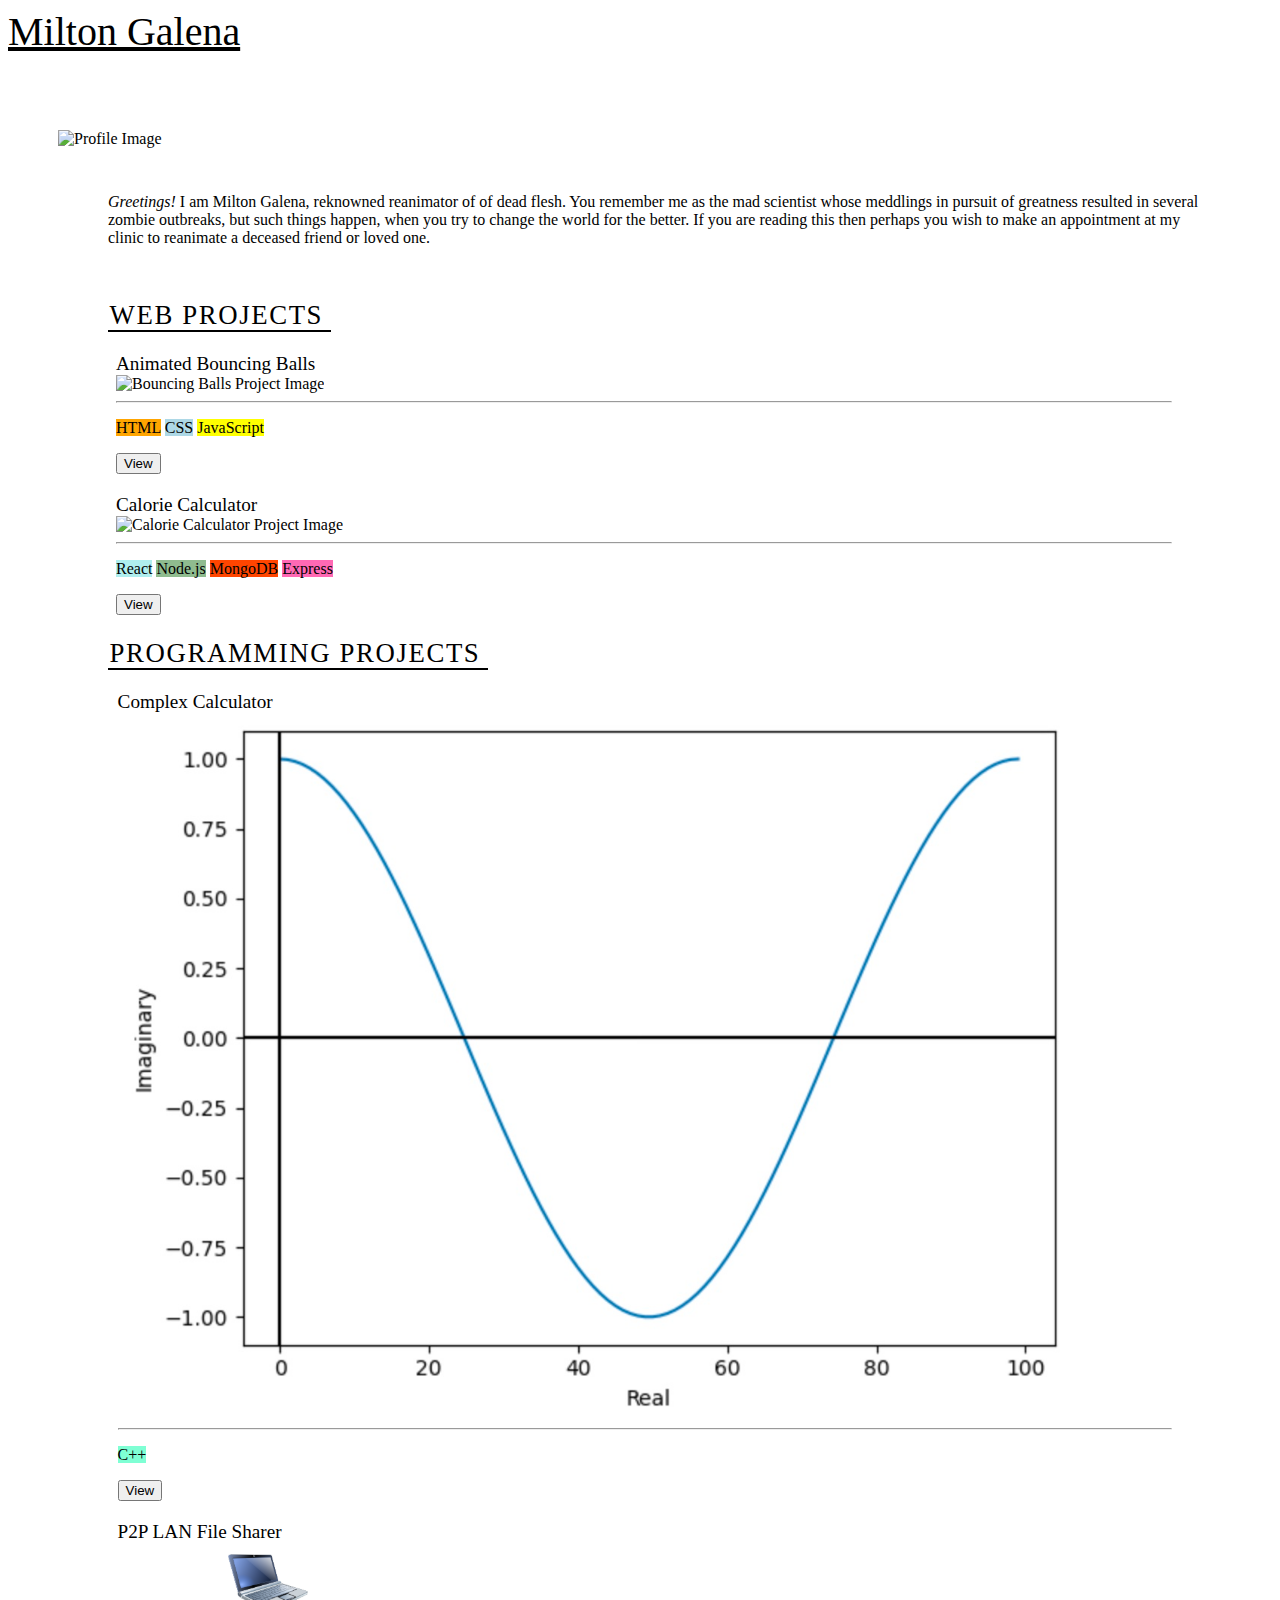
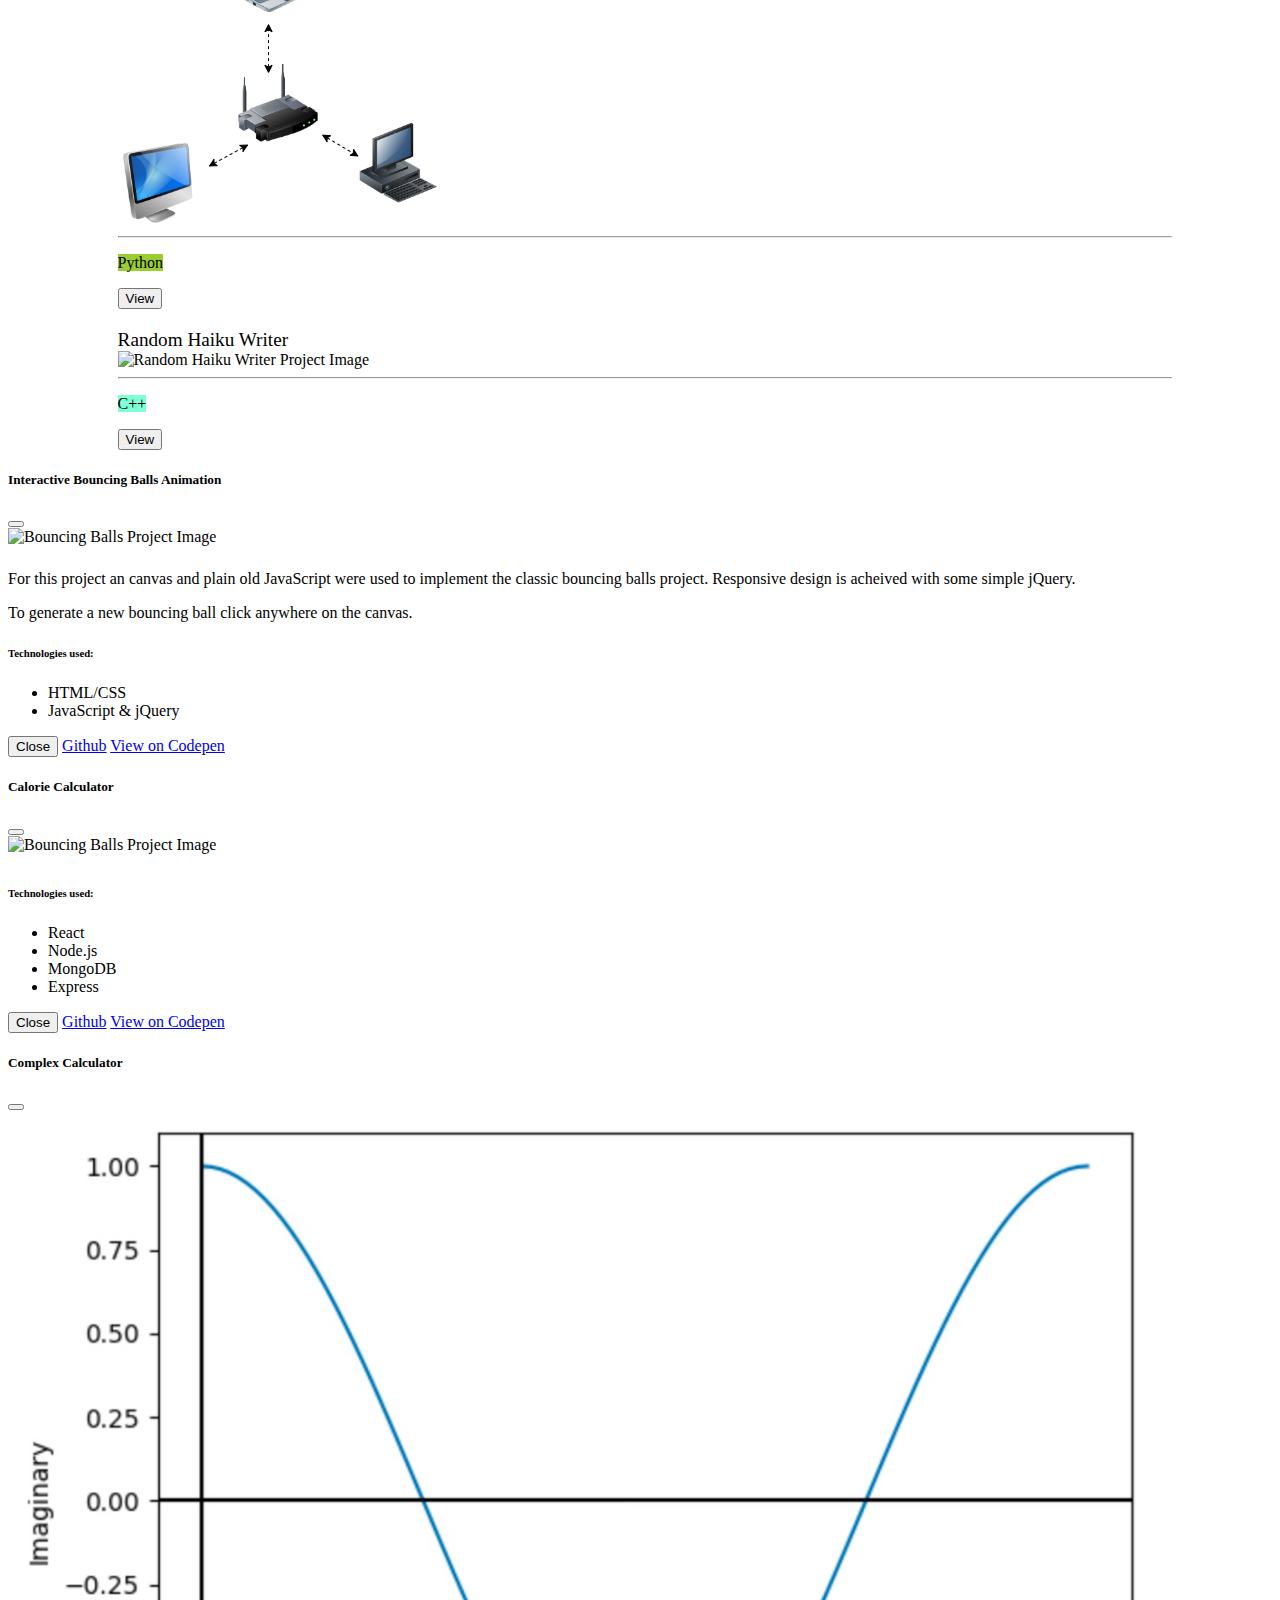
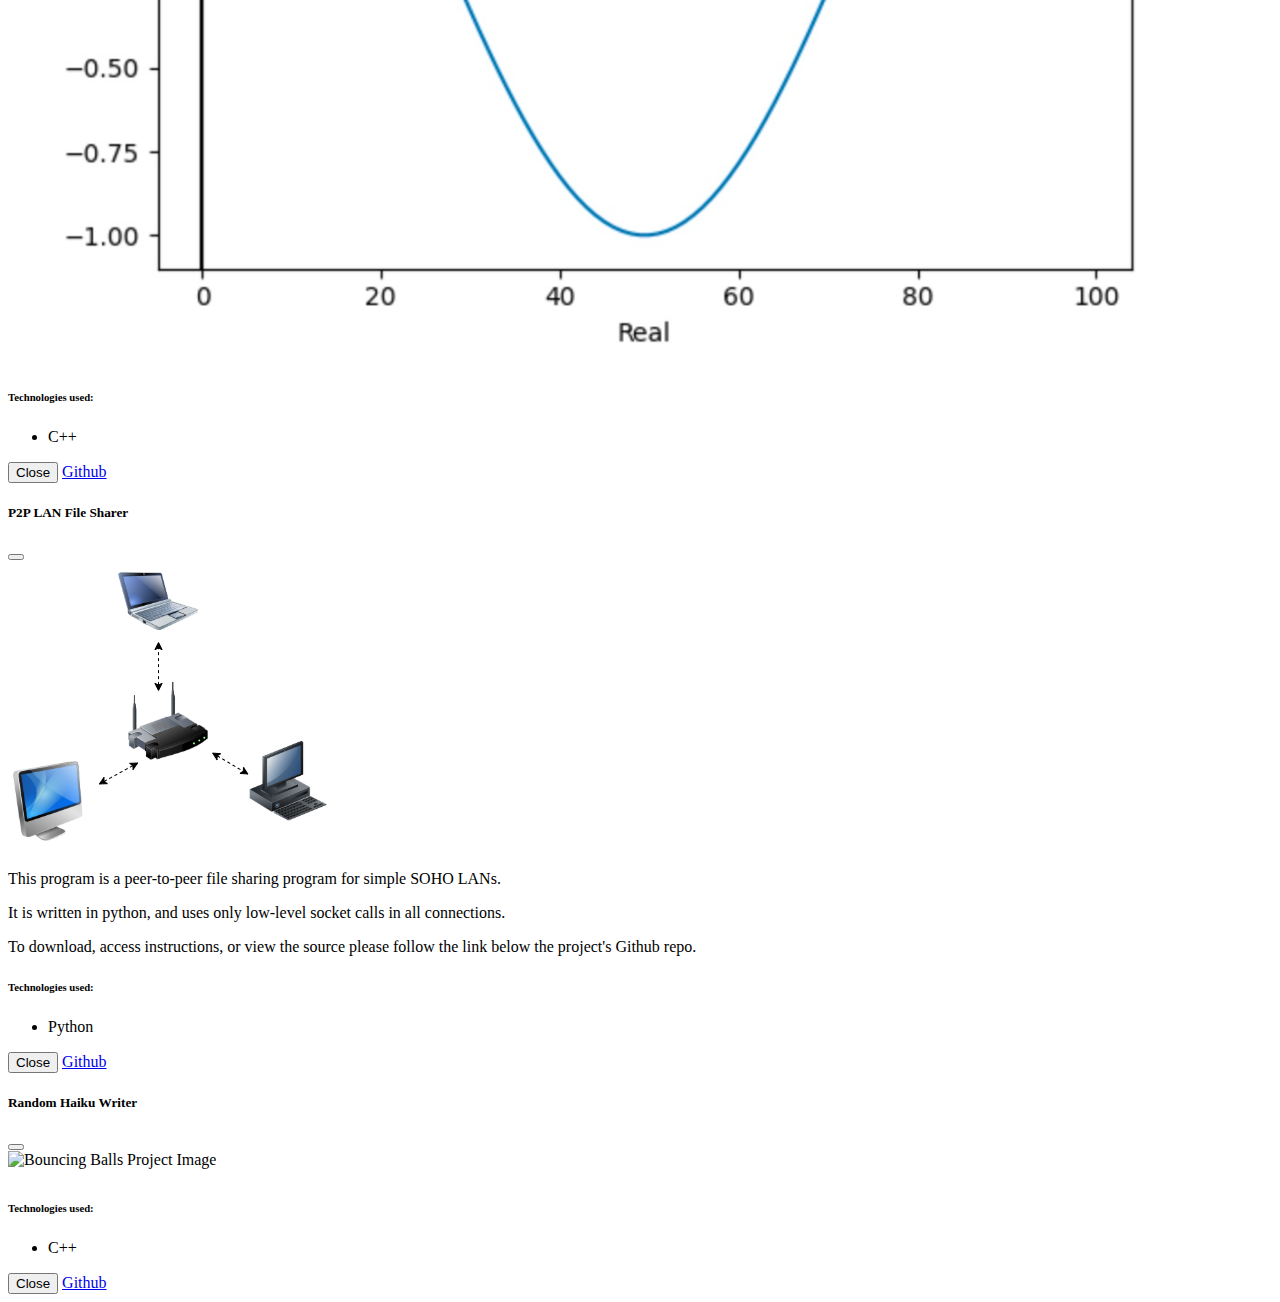
==== index.html @ bbc9b7b2 "Add image for complex calculator" ====
<!doctype html>
<html lang="en">


<head> 
  <meta charset="UTF-8">
  <meta name="viewport" content="width=device-width, initial-scale=1, shrink-to-fit=no">   
  <link href="https://cdn.jsdelivr.net/npm/bootstrap@5.0.2/dist/css/bootstrap.min.css" rel="stylesheet" integrity="sha384-EVSTQN3/azprG1Anm3QDgpJLIm9Nao0Yz1ztcQTwFspd3yD65VohhpuuCOmLASjC" crossorigin="anonymous">
  <link rel="stylesheet" href="css/styles.css">
  <title>Web Portfolio</title>
</head>
  
<body>

  <div class="container-fluid">
    <!-- Navigation -->
    <nav class="navbar navbar-expand-md" id="banner">
      <a class="navbar-brand" href="#">Milton Galena</a>
    </nav>
    
    <!-- Body content -->
    <div class="row">
      <!-- Left column -->
      <div class="col-sm-12 col-md-4" id="left">
        <img class="rounded-circle mx-auto d-block profileimage" src="https://avatars.githubusercontent.com/u/26580715?v=4" alt="Profile Image">
        <p class="px-4"><em>Greetings!</em>  I am Milton Galena, reknowned reanimator of of dead flesh.  You remember me as the mad scientist whose meddlings in pursuit of greatness resulted in several zombie outbreaks, but such things happen, when you try to change the world for the better.  If you are reading this then perhaps you wish to make an appointment at my clinic to reanimate a deceased friend or loved one.</p>
      </div>

      <!-- Right column -->
      <div class="col-sm-12 col-md-8" id="right">
        <div class="web-projects">
          <div class="project-title"><h2 class=""><span>WEB PROJECTS</span></h2></div>
          
          <div class="custom-project-container">
            <div class="row">
              <!-- start cards -->
              <div class="col-4">
                <div class="card">
                  <div class="card-header">
                    Animated Bouncing Balls 
                  </div>
                  <div class="card-body">
                    <div class="text-center">
                      <img class="img-thumbnail project-sample" src="https://raw.githubusercontent.com/genushomollama/iluvballs/main/Screen%20Shot%202021-05-19%20at%208.49.25%20PM.png" alt="Bouncing Balls Project Image">
                    </div>
                    <hr>
                    <p>
                      <span class="badge text-dark" style="background-color: orange;">HTML</span>
                      <span class="badge text-dark" style="background-color: lightblue;">CSS</span>
                      <span class="badge text-dark" style="background-color: yellow;">JavaScript</span>
                    </p>
                    <div class="d-grid gap-2 d-md-flex justify-content-md-end">
                      <button type="button" class="btn btn-primary" data-bs-toggle="modal" data-bs-target="#bouncingBallModal">
                        View
                      </button>
                    </div>
                  </div>
                </div>
              </div>
              <div class="col-4">
                <div class="card">
                  <div class="card-header">
                    Calorie Calculator
                  </div>
                  <div class="card-body">
                    <div class="text-center">
                      <img class="img-thumbnail project-sample" src="" alt="Calorie Calculator Project Image">
                    </div>
                    <hr>
                    <p>
                      <span class="badge text-dark" style="background-color: paleturquoise;">React</span>
                      <span class="badge text-dark" style="background-color: darkseagreen;">Node.js</span>
                      <span class="badge text-dark" style="background-color: orangered;">MongoDB</span>
                      <span class="badge text-dark" style="background-color: hotpink;">Express</span>
                    </p>
                    <div class="d-grid gap-2 d-md-flex justify-content-md-end">
                      <button type="button" class="btn btn-primary" data-bs-toggle="modal" data-bs-target="#calorieCalculatorModal">
                        View
                      </button>
                    </div>
                  </div>
                </div>
              </div>
              <div class="col-4"></div>
              <!-- end cards -->
            </div>
          </div>
        </div>


        <div class="programming-projects">
          <div class="project-title"><h2 class=""><span>PROGRAMMING PROJECTS</span></h2></div>

          <div class="custom-card-container">
            <div class="row">
              <!-- Start card Complex Calculator -->
              <div class="col-4">
                <div class="card">
                  <div class="card-header">
                    Complex Calculator
                  </div>
                  <div class="card-body">
                    <div class="text-center">
                      <img class="img-thumbnail project-sample" src="images/imaginary-line.jpg" alt="Complex Calculator Project Image">
                    </div>
                    <hr>
                    <p>
                      <span class="badge text-dark" style="background-color: aquamarine;">C++</span>
                    </p>
                    <div class="d-grid gap-2 d-md-flex justify-content-md-end">
                      <button type="button" class="btn btn-primary" data-bs-toggle="modal" data-bs-target="#complexCalculatorModal">
                        View
                      </button>
                    </div>
                  </div>
                </div>
              </div>
              <!-- Start card P2P LAN File Sharer -->
              <div class="col-4">
                <div class="card">
                  <div class="card-header">
                    P2P LAN File Sharer
                  </div>
                  <div class="card-body">
                    <div class="text-center">
                      <img class="img-thumbnail project-sample" src="images/networkdefault.png" alt="P2P LAN File Sharer Project Image">
                    </div>
                    <hr>
                    <p>
                      <span class="badge text-dark" style="background-color: yellowgreen;">Python</span>
                    </p>
                    <div class="d-grid gap-2 d-md-flex justify-content-md-end">
                      <button type="button" class="btn btn-primary" data-bs-toggle="modal" data-bs-target="#fileSharerModal">
                        View
                      </button>
                    </div>
                  </div>
                </div>
              </div>
              <!-- Start card Random Haiku Writer -->
              <div class="col-4">
                <div class="card">
                  <div class="card-header">
                    Random Haiku Writer
                  </div>
                  <div class="card-body">
                    <div class="text-center">
                      <img class="img-thumbnail project-sample" src="" alt="Random Haiku Writer Project Image">
                    </div>
                    <hr>
                    <p>
                      <span class="badge text-dark" style="background-color: aquamarine;">C++</span>
                    </p>
                    <div class="d-grid gap-2 d-md-flex justify-content-md-end">
                      <button type="button" class="btn btn-primary" data-bs-toggle="modal" data-bs-target="#haikuWriterModal">
                        View
                      </button>
                    </div>
                  </div>
                </div>
              </div>
            </div>
          </div>
        </div>
      </div>
    </div>
    


  <!-- Bouncing Balls Modal -->
  <div class="modal fade" id="bouncingBallModal" tabindex="-1" aria-labelledby="bouncingBallModalLabel" aria-hidden="true">
    <div class="modal-dialog">
      <div class="modal-content">
        <div class="modal-header">
          <h5 class="modal-title" id="bouncingBallModalLabel">Interactive Bouncing Balls Animation</h5>
          <button type="button" class="btn-close" data-bs-dismiss="modal" aria-label="Close"></button>
        </div>
        <div class="modal-body">
          <div class="text-center">
            <img class="img-thumbnail project-sample" src="https://raw.githubusercontent.com/genushomollama/iluvballs/main/Screen%20Shot%202021-05-19%20at%208.49.25%20PM.png" alt="Bouncing Balls Project Image">
          </div>
          <p>
            For this project an <HTML:5></HTML:5> canvas and plain old JavaScript were used to implement the classic bouncing balls project.  Responsive design is acheived with some simple jQuery.
          </p>
          <p>To generate a new bouncing ball click anywhere on the canvas.</p>
          <h6>Technologies used:</h6>
          <ul>
            <li>HTML/CSS</li>
            <li>JavaScript & jQuery</li>
          </ul>
        </div>
        <div class="modal-footer">
          <button type="button" class="btn btn-secondary" data-bs-dismiss="modal">Close</button>
          <a class="btn btn-primary" href="https://github.com/greg-navarro/iluvballs">Github</a>
          <a class="btn btn-primary" href="https://codepen.io/gregnavarro/pen/ZELVLmR">View on Codepen</a>
        </div>
      </div>
    </div>
  </div>

    <!-- Calorie Calculator Modal -->
    <div class="modal fade" id="calorieCalculatorModal" tabindex="-1" aria-labelledby="calorieCalculatorModalLabel" aria-hidden="true">
      <div class="modal-dialog">
        <div class="modal-content">
          <div class="modal-header">
            <h5 class="modal-title" id="calorieCalculatorModalLabel">Calorie Calculator</h5>
            <button type="button" class="btn-close" data-bs-dismiss="modal" aria-label="Close"></button>
          </div>
          <div class="modal-body">
            <div class="text-center">
              <img class="img-thumbnail project-sample" src="https://raw.githubusercontent.com/genushomollama/iluvballs/main/Screen%20Shot%202021-05-19%20at%208.49.25%20PM.png" alt="Bouncing Balls Project Image">
            </div>
            <p>
              
            </p>
            <h6>Technologies used:</h6>
            <ul>
              <li>React</li>
              <li>Node.js</li>
              <li>MongoDB</li>
              <li>Express</li>
            </ul>
          </div>
          <div class="modal-footer">
            <button type="button" class="btn btn-secondary" data-bs-dismiss="modal">Close</button>
            <a class="btn btn-primary" href="https://github.com/greg-navarro/iluvballs">Github</a>
            <a class="btn btn-primary" href="https://codepen.io/gregnavarro/pen/ZELVLmR">View on Codepen</a>
          </div>
        </div>
      </div>
    </div>

    <!-- Complex Calculator Modal -->
    <div class="modal fade" id="complexCalculatorModal" tabindex="-1" aria-labelledby="complexCalculatorModalLabel" aria-hidden="true">
      <div class="modal-dialog">
        <div class="modal-content">
          <div class="modal-header">
            <h5 class="modal-title" id="complexCalculatorModalLabel">Complex Calculator</h5>
            <button type="button" class="btn-close" data-bs-dismiss="modal" aria-label="Close"></button>
          </div>
          <div class="modal-body">
            <div class="text-center">
              <img class="img-thumbnail project-sample" src="images/imaginary-line.jpg" alt="Bouncing Balls Project Image">
            </div>
            <p>
              
            </p>
            <h6>Technologies used:</h6>
            <ul>
              <li>C++</li>
            </ul>
          </div>
          <div class="modal-footer">
            <button type="button" class="btn btn-secondary" data-bs-dismiss="modal">Close</button>
            <a class="btn btn-primary" href="https://github.com/greg-navarro/iluvballs">Github</a>
          </div>
        </div>
      </div>
    </div>

    <!-- P2P LAN File Sharer Modal -->
    <div class="modal fade" id="fileSharerModal" tabindex="-1" aria-labelledby="fileSharerModalLabel" aria-hidden="true">
      <div class="modal-dialog">
        <div class="modal-content">
          <div class="modal-header">
            <h5 class="modal-title" id="fileSharerModalLabel">P2P LAN File Sharer</h5>
            <button type="button" class="btn-close" data-bs-dismiss="modal" aria-label="Close"></button>
          </div>
          <div class="modal-body">
            <div class="text-center">
              <img class="img-thumbnail project-sample" src="images/networkdefault.png" alt="Bouncing Balls Project Image">
            </div>
            <p>
              This program is a peer-to-peer file sharing program for simple SOHO LANs.
            </p>
            <p>It is written in python, and uses only low-level socket calls in all connections.</p>
            <p>To download, access instructions, or view the source please follow the link below the project's Github repo.</p>
            <h6>Technologies used:</h6>
            <ul>
              <li>Python</li>
            </ul>
          </div>
          <div class="modal-footer">
            <button type="button" class="btn btn-secondary" data-bs-dismiss="modal">Close</button>
            <a class="btn btn-primary" href="https://github.com/greg-navarro/p2pLANfilesharing">Github</a>
          </div>
        </div>
      </div>
    </div>

    <!-- Random Haiku Writer Modal -->
    <div class="modal fade" id="haikuWriterModal" tabindex="-1" aria-labelledby="haikuWriterModalLabel" aria-hidden="true">
      <div class="modal-dialog">
        <div class="modal-content">
          <div class="modal-header">
            <h5 class="modal-title" id="haikuWriterModalLabel">Random Haiku Writer</h5>
            <button type="button" class="btn-close" data-bs-dismiss="modal" aria-label="Close"></button>
          </div>
          <div class="modal-body">
            <div class="text-center">
              <img class="img-thumbnail project-sample" src="https://raw.githubusercontent.com/genushomollama/iluvballs/main/Screen%20Shot%202021-05-19%20at%208.49.25%20PM.png" alt="Bouncing Balls Project Image">
            </div>
            <p>
              
            </p>
            <h6>Technologies used:</h6>
            <ul>
              <li>C++</li>
            </ul>
          </div>
          <div class="modal-footer">
            <button type="button" class="btn btn-secondary" data-bs-dismiss="modal">Close</button>
            <a class="btn btn-primary" href="https://github.com/greg-navarro/iluvballs">Github</a>
          </div>
        </div>
      </div>
    </div>

  <!-- Bootstrap & jQuery scripts -->
  <script src="https://code.jquery.com/jquery-3.2.1.slim.min.js" integrity="sha384-KJ3o2DKtIkvYIK3UENzmM7KCkRr/rE9/Qpg6aAZGJwFDMVNA/GpGFF93hXpG5KkN" crossorigin="anonymous"></script>
  <script src="https://cdn.jsdelivr.net/npm/bootstrap@5.0.2/dist/js/bootstrap.bundle.min.js" integrity="sha384-MrcW6ZMFYlzcLA8Nl+NtUVF0sA7MsXsP1UyJoMp4YLEuNSfAP+JcXn/tWtIaxVXM" crossorigin="anonymous"></script>
  <!-- link to custom js scripts -->
  <script src="scripts/formatPage.js"></script>
  <!-- script to enable liveReload FIXME remove prior to deployment -->
  <script>document.write('<script src="http://' + (location.host || 'localhost').split(':')[0] + ':35729/livereload.js?snipver=1"></' + 'script>')</script>
</body>
---- css/styles.css ----
:root {
  --image-size: 50%;
}

.title {
/*   background-color: blue; */
/*   margin-left: 0px; */
}

.profileimage {
/*   border-radius: 50%; */
  width: var(--image-size);
  height: auto;
  margin-bottom: 30px;
}

.navbar-brand a {
  text-color: black;
}

.project-sample {
  max-width: 90%;
  text-align:center;
}

.modal img {
	margin-bottom: 0.5rem;
}

#left {
	padding: 75px 25px 0px 50px;
}

#right {
	padding: 15px 100px 0px 100px;
}

#left p {
	margin-top: 15px;
	padding-left: 50px;
	padding-right: 35px;
}

.card {
	margin-top: 10px;
	margin-bottom: 20px;
	margin-left: 8px;
}
.navbar-brand {
	/*text-decoration: none;*/
	color: black;
	font-size: 2.5rem;
}

.pirate {
	color: black;
	font-size: 1.3rem;
	padding-top: 0.95rem;
	/*padding: 0.5rem 0.5rem 0.5rem 0.5rem;
	display: block;
	border: none;
	text-decoration: none;
	background-color: transparent;
	line-height: 1.5;*/
}

.pirate:hover {
	border-bottom: .15rem solid black;
}

nav a:hover {
	color: #687487;
}

nav a:active {
	color: red;
	text-decoration: underline;
}


/*nav a:visited {
	color: #687487;
}*/

.card-header {
	font-size: 1.65rem;
}

h2 {
	font-size: 1.675rem;
	font-weight: 450;
	letter-spacing: 0.1rem;
}

h2 span {
	border-bottom: .15rem solid black;
	padding-left: .1rem;
	padding-right: .5rem;
}

.custom-card-container {
	padding-top: .0.05rem;
	padding-left: .1rem;
}

.custom-project-container {
	padding-top: .0.05rem;
}

.card-header {
	font-size: 1.2rem;
}

@media (min-width: 768px) {
    .card-columns {
        column-count: 2;
    }
}

@media (min-width: 992px) {
    .card-columns {
        column-count: 3;
    }
}
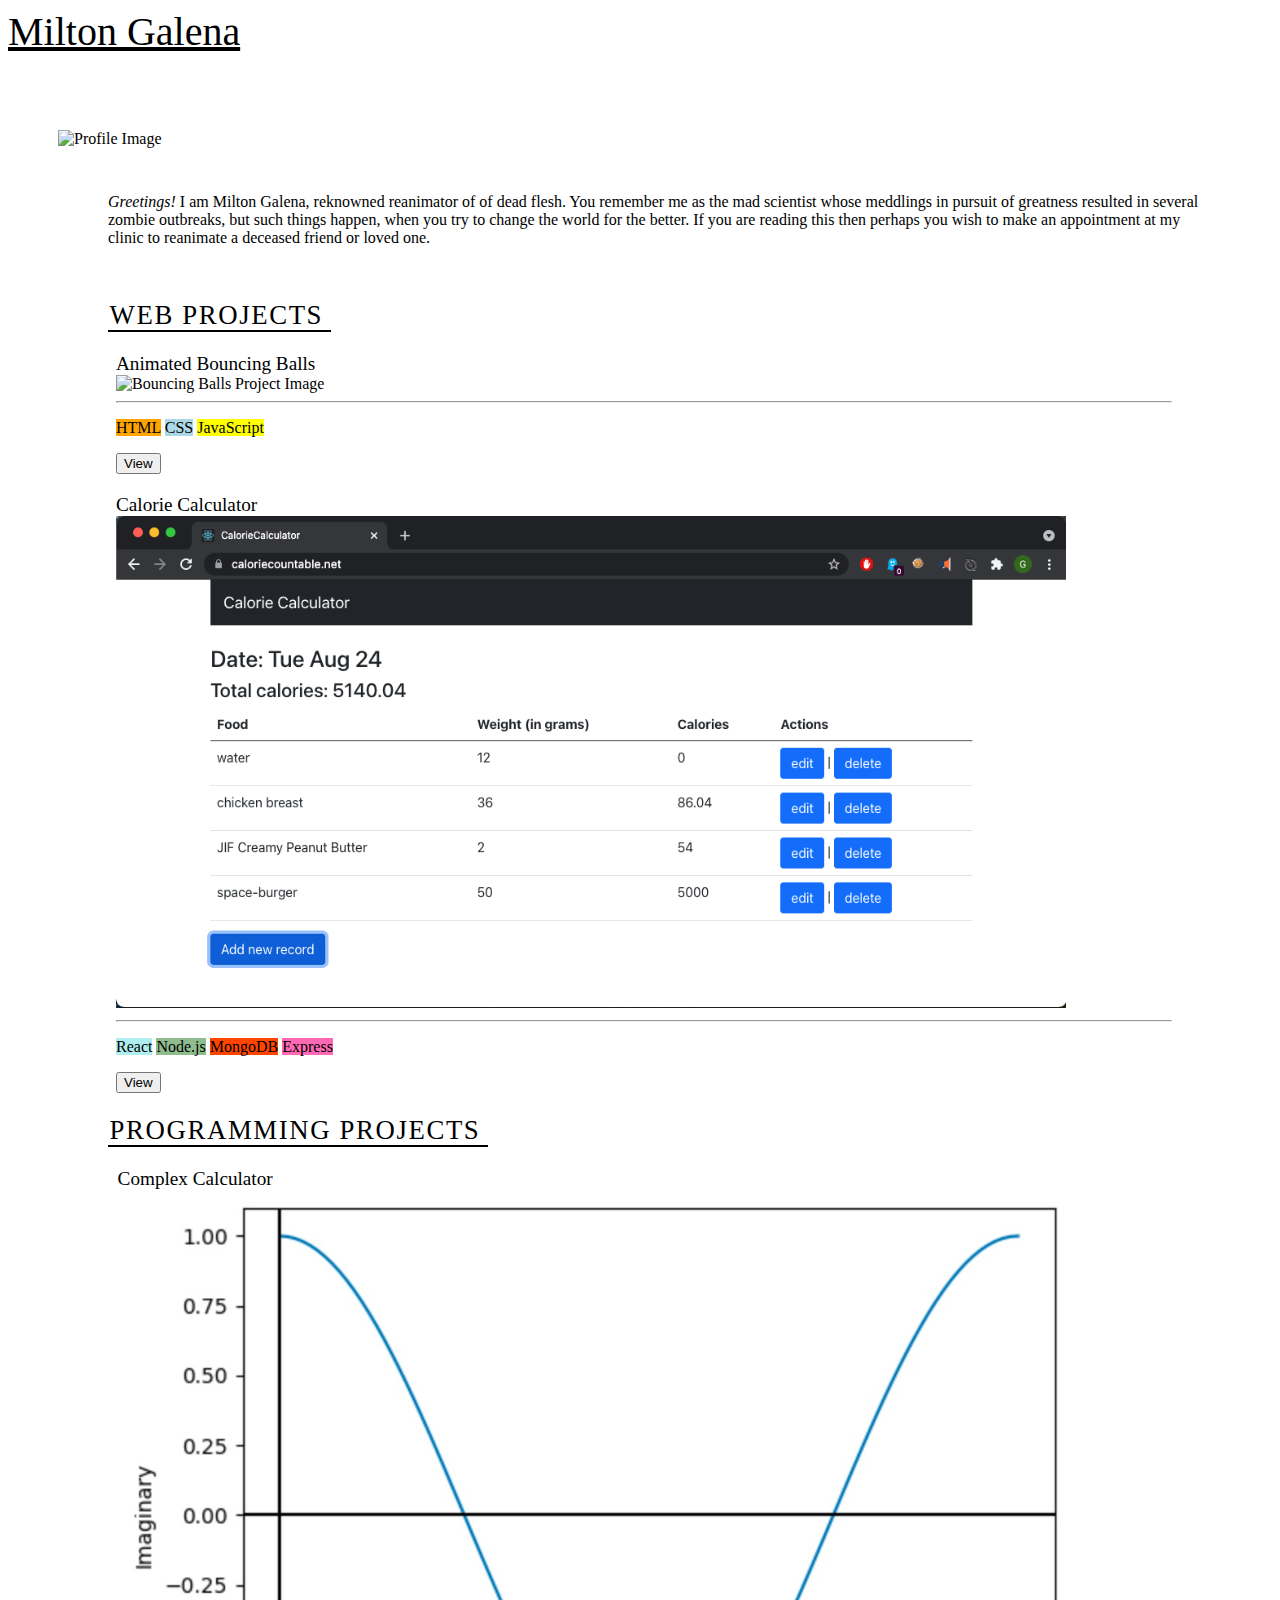
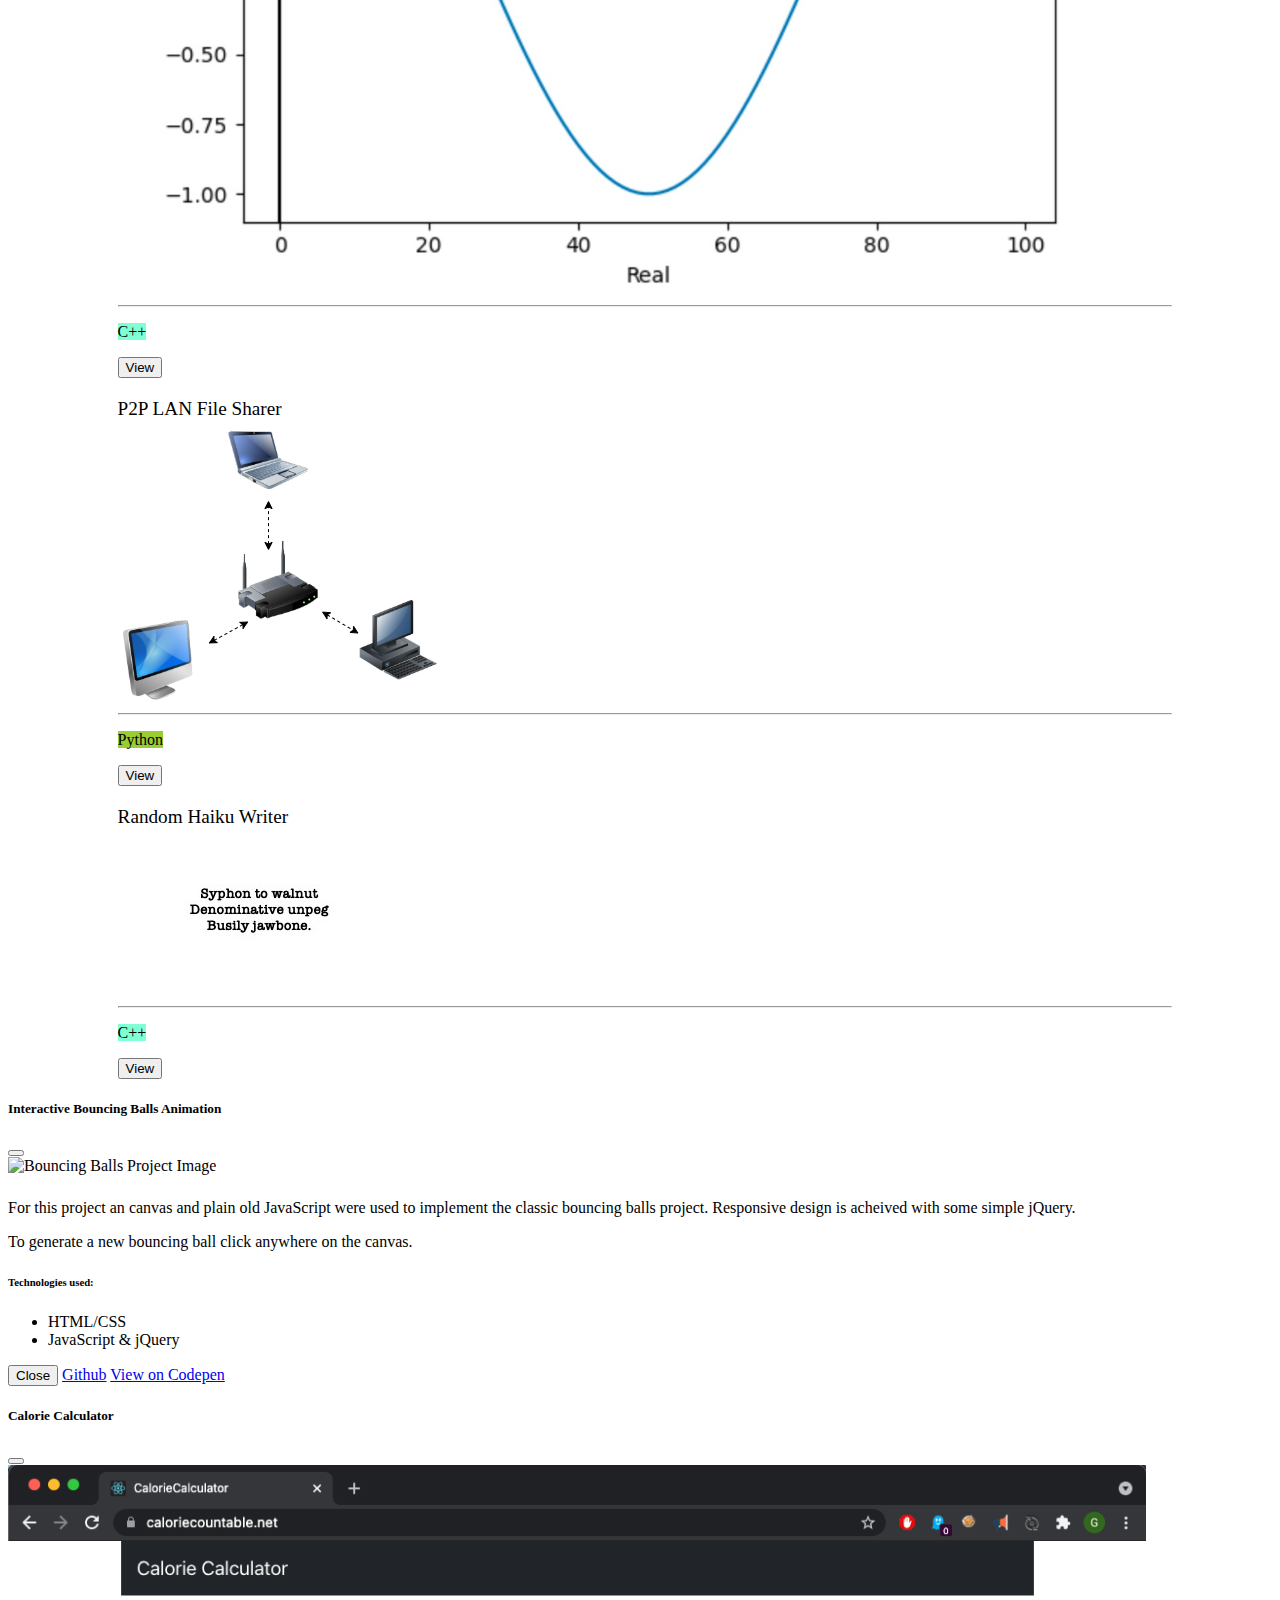
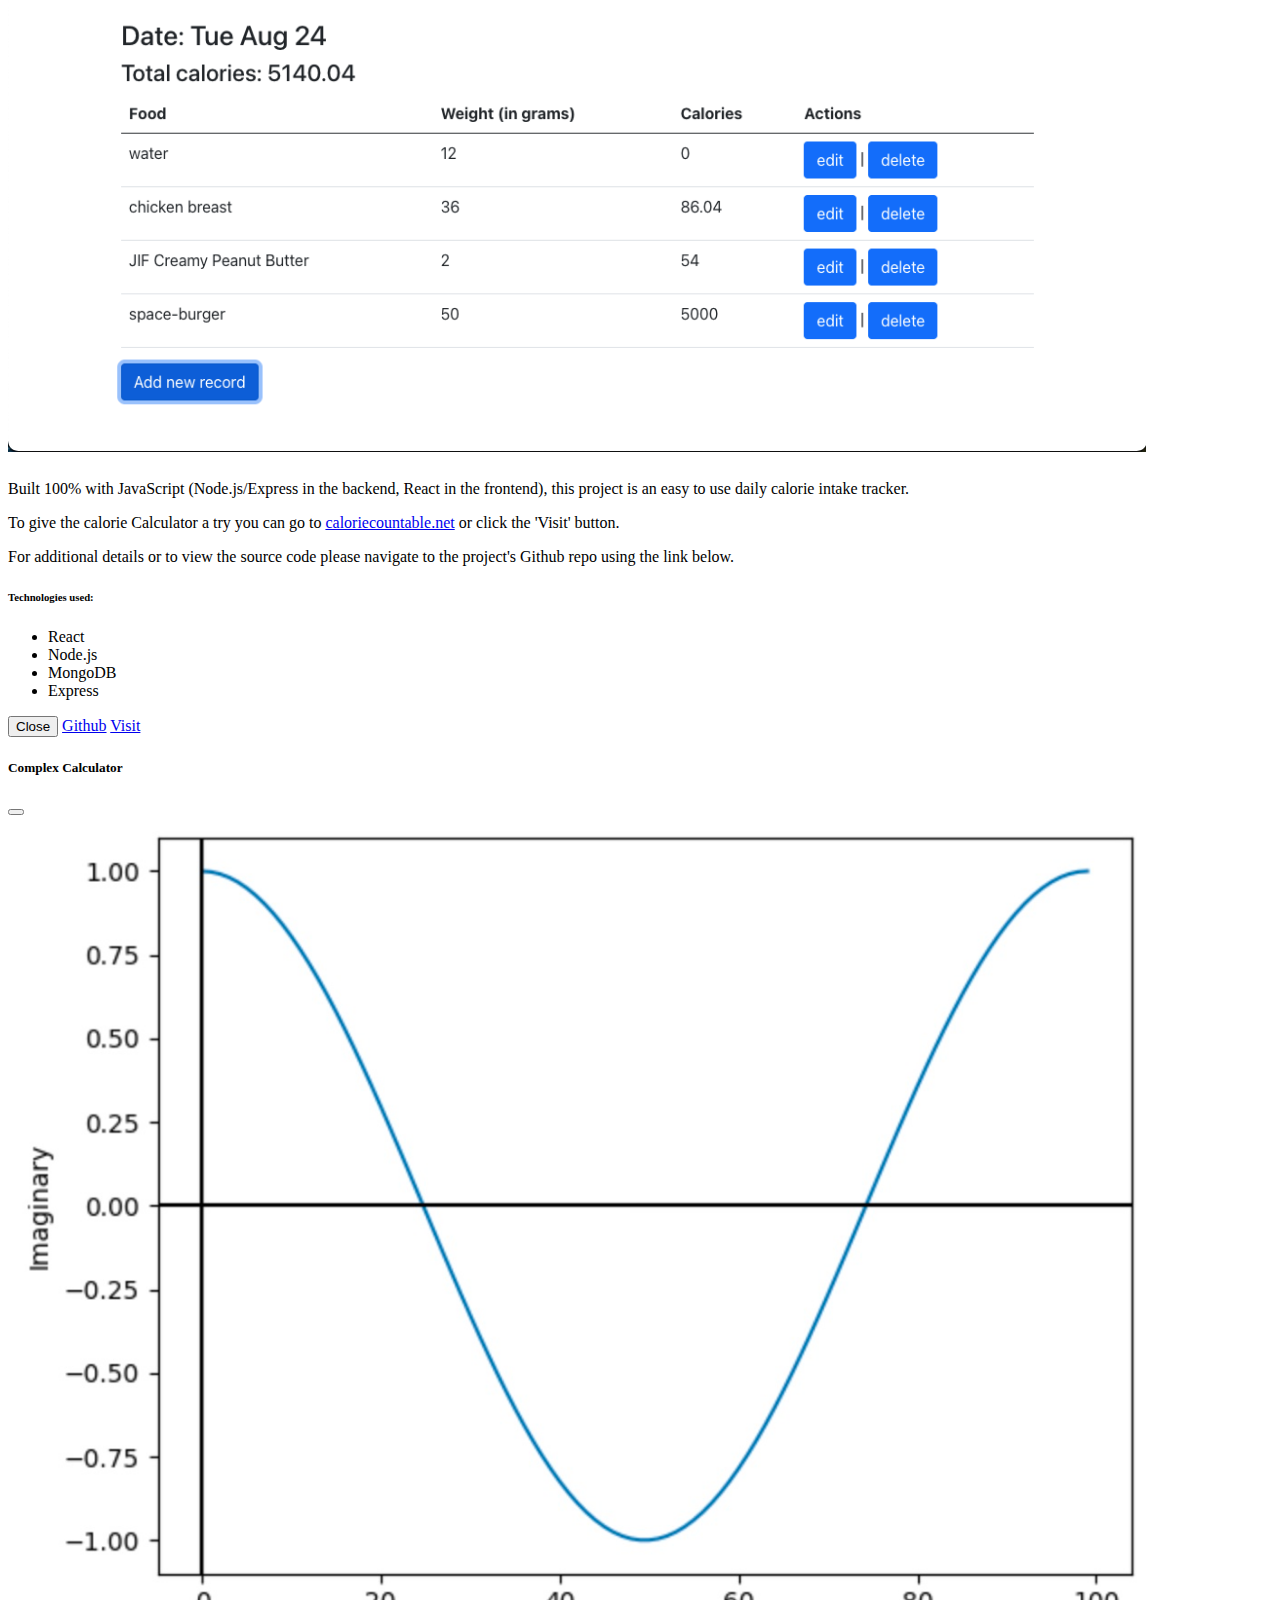
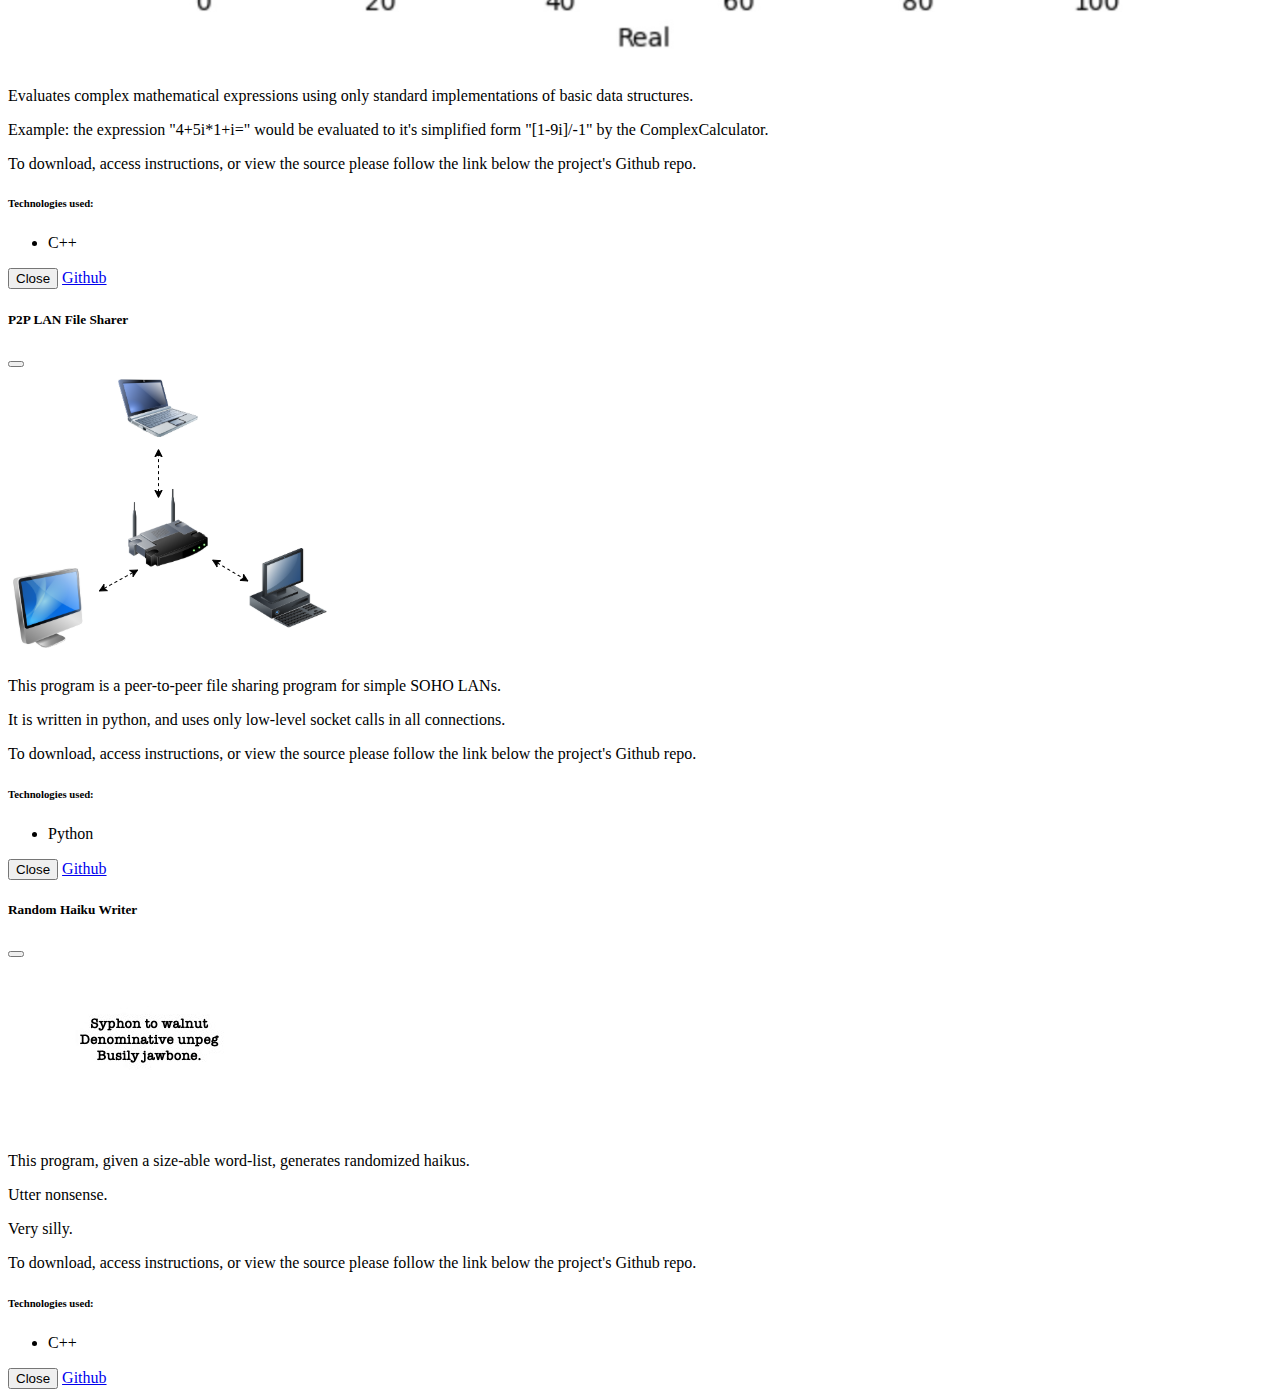
==== commit b511d0a8: "Add remaining content and images to cards and modals" ====
--- a/index.html
+++ b/index.html
@@ -64,7 +64,7 @@
                   </div>
                   <div class="card-body">
                     <div class="text-center">
-                      <img class="img-thumbnail project-sample" src="" alt="Calorie Calculator Project Image">
+                      <img class="img-thumbnail project-sample" src="images/calorie-calculator.png" alt="Calorie Calculator Project Image">
                     </div>
                     <hr>
                     <p>
@@ -145,7 +145,7 @@
                   </div>
                   <div class="card-body">
                     <div class="text-center">
-                      <img class="img-thumbnail project-sample" src="" alt="Random Haiku Writer Project Image">
+                      <img class="img-thumbnail project-sample" src="images/random-haiku.jpg" alt="Random Haiku Writer Project Image">
                     </div>
                     <hr>
                     <p>
@@ -208,11 +208,13 @@
           </div>
           <div class="modal-body">
             <div class="text-center">
-              <img class="img-thumbnail project-sample" src="https://raw.githubusercontent.com/genushomollama/iluvballs/main/Screen%20Shot%202021-05-19%20at%208.49.25%20PM.png" alt="Bouncing Balls Project Image">
+              <img class="img-thumbnail project-sample" src="images/calorie-calculator.png" alt="Bouncing Balls Project Image">
             </div>
             <p>
-              
+              Built 100% with JavaScript (Node.js/Express in the backend, React in the frontend), this project is an easy to use daily calorie intake tracker. 
             </p>
+            <p>To give the calorie Calculator a try you can go to <a href="http://www.caloriecountable.net">caloriecountable.net</a> or click the 'Visit' button.</p>
+            <p>For additional details or to view the source code please navigate to the project's Github repo using the link below.</p>
             <h6>Technologies used:</h6>
             <ul>
               <li>React</li>
@@ -224,7 +226,7 @@
           <div class="modal-footer">
             <button type="button" class="btn btn-secondary" data-bs-dismiss="modal">Close</button>
             <a class="btn btn-primary" href="https://github.com/greg-navarro/iluvballs">Github</a>
-            <a class="btn btn-primary" href="https://codepen.io/gregnavarro/pen/ZELVLmR">View on Codepen</a>
+            <a class="btn btn-primary" href="https://codepen.io/gregnavarro/pen/ZELVLmR">Visit</a>
           </div>
         </div>
       </div>
@@ -243,8 +245,10 @@
               <img class="img-thumbnail project-sample" src="images/imaginary-line.jpg" alt="Bouncing Balls Project Image">
             </div>
             <p>
-              
+              Evaluates complex mathematical expressions using only standard implementations of basic data structures.
             </p>
+            <p>Example: the expression "4+5i*1+i=" would be evaluated to it's simplified form "[1-9i]/-1" by the ComplexCalculator.</p>
+            <p>To download, access instructions, or view the source please follow the link below the project's Github repo.</p>
             <h6>Technologies used:</h6>
             <ul>
               <li>C++</li>
@@ -252,7 +256,7 @@
           </div>
           <div class="modal-footer">
             <button type="button" class="btn btn-secondary" data-bs-dismiss="modal">Close</button>
-            <a class="btn btn-primary" href="https://github.com/greg-navarro/iluvballs">Github</a>
+            <a class="btn btn-primary" href="https://github.com/greg-navarro/ComplexCalculator">Github</a>
           </div>
         </div>
       </div>
@@ -298,11 +302,14 @@
           </div>
           <div class="modal-body">
             <div class="text-center">
-              <img class="img-thumbnail project-sample" src="https://raw.githubusercontent.com/genushomollama/iluvballs/main/Screen%20Shot%202021-05-19%20at%208.49.25%20PM.png" alt="Bouncing Balls Project Image">
+              <img class="img-thumbnail project-sample" src="images/random-haiku.jpg" alt="Bouncing Balls Project Image">
             </div>
             <p>
-              
+              This program, given a size-able word-list, generates randomized haikus.
             </p>
+            <p>Utter nonsense.</p>
+            <p>Very silly.</p>
+            <p>To download, access instructions, or view the source please follow the link below the project's Github repo.</p>
             <h6>Technologies used:</h6>
             <ul>
               <li>C++</li>
@@ -310,7 +317,7 @@
           </div>
           <div class="modal-footer">
             <button type="button" class="btn btn-secondary" data-bs-dismiss="modal">Close</button>
-            <a class="btn btn-primary" href="https://github.com/greg-navarro/iluvballs">Github</a>
+            <a class="btn btn-primary" href="https://github.com/greg-navarro/HaikuGenerator">Github</a>
           </div>
         </div>
       </div>
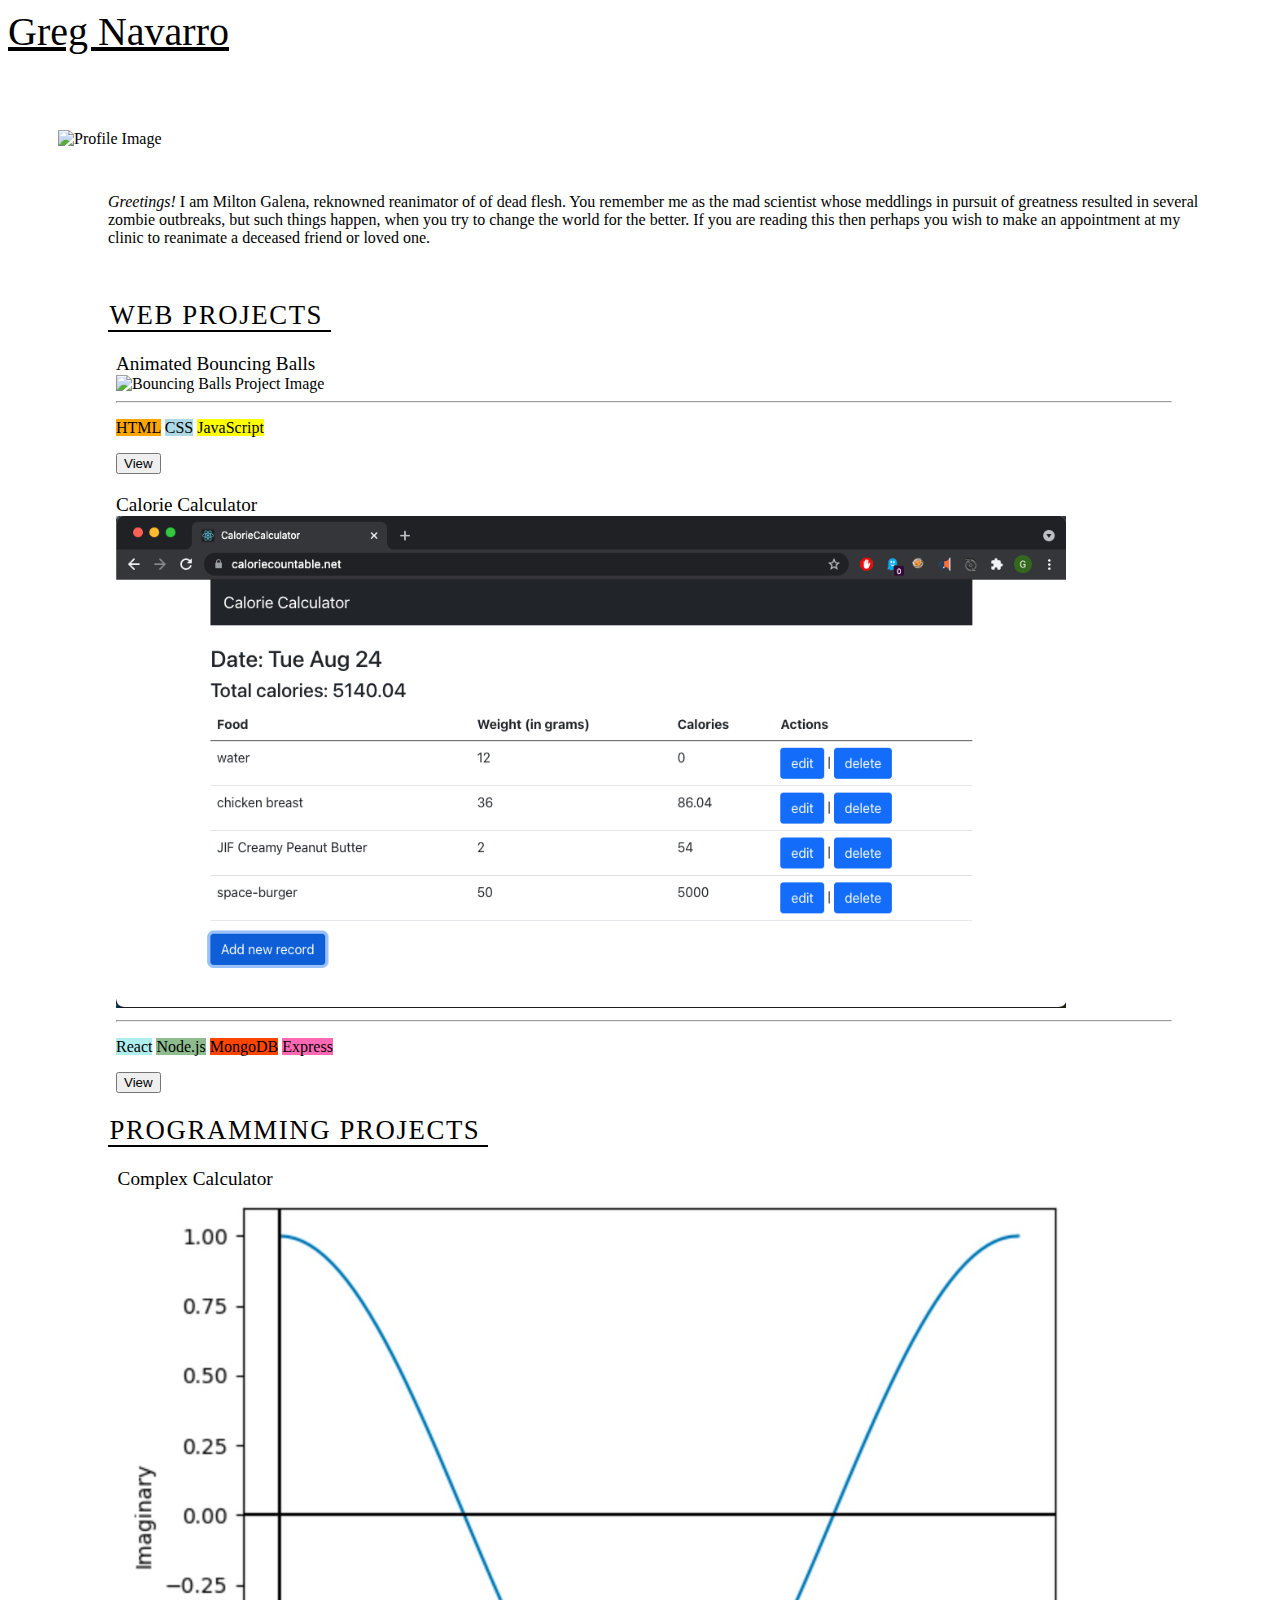
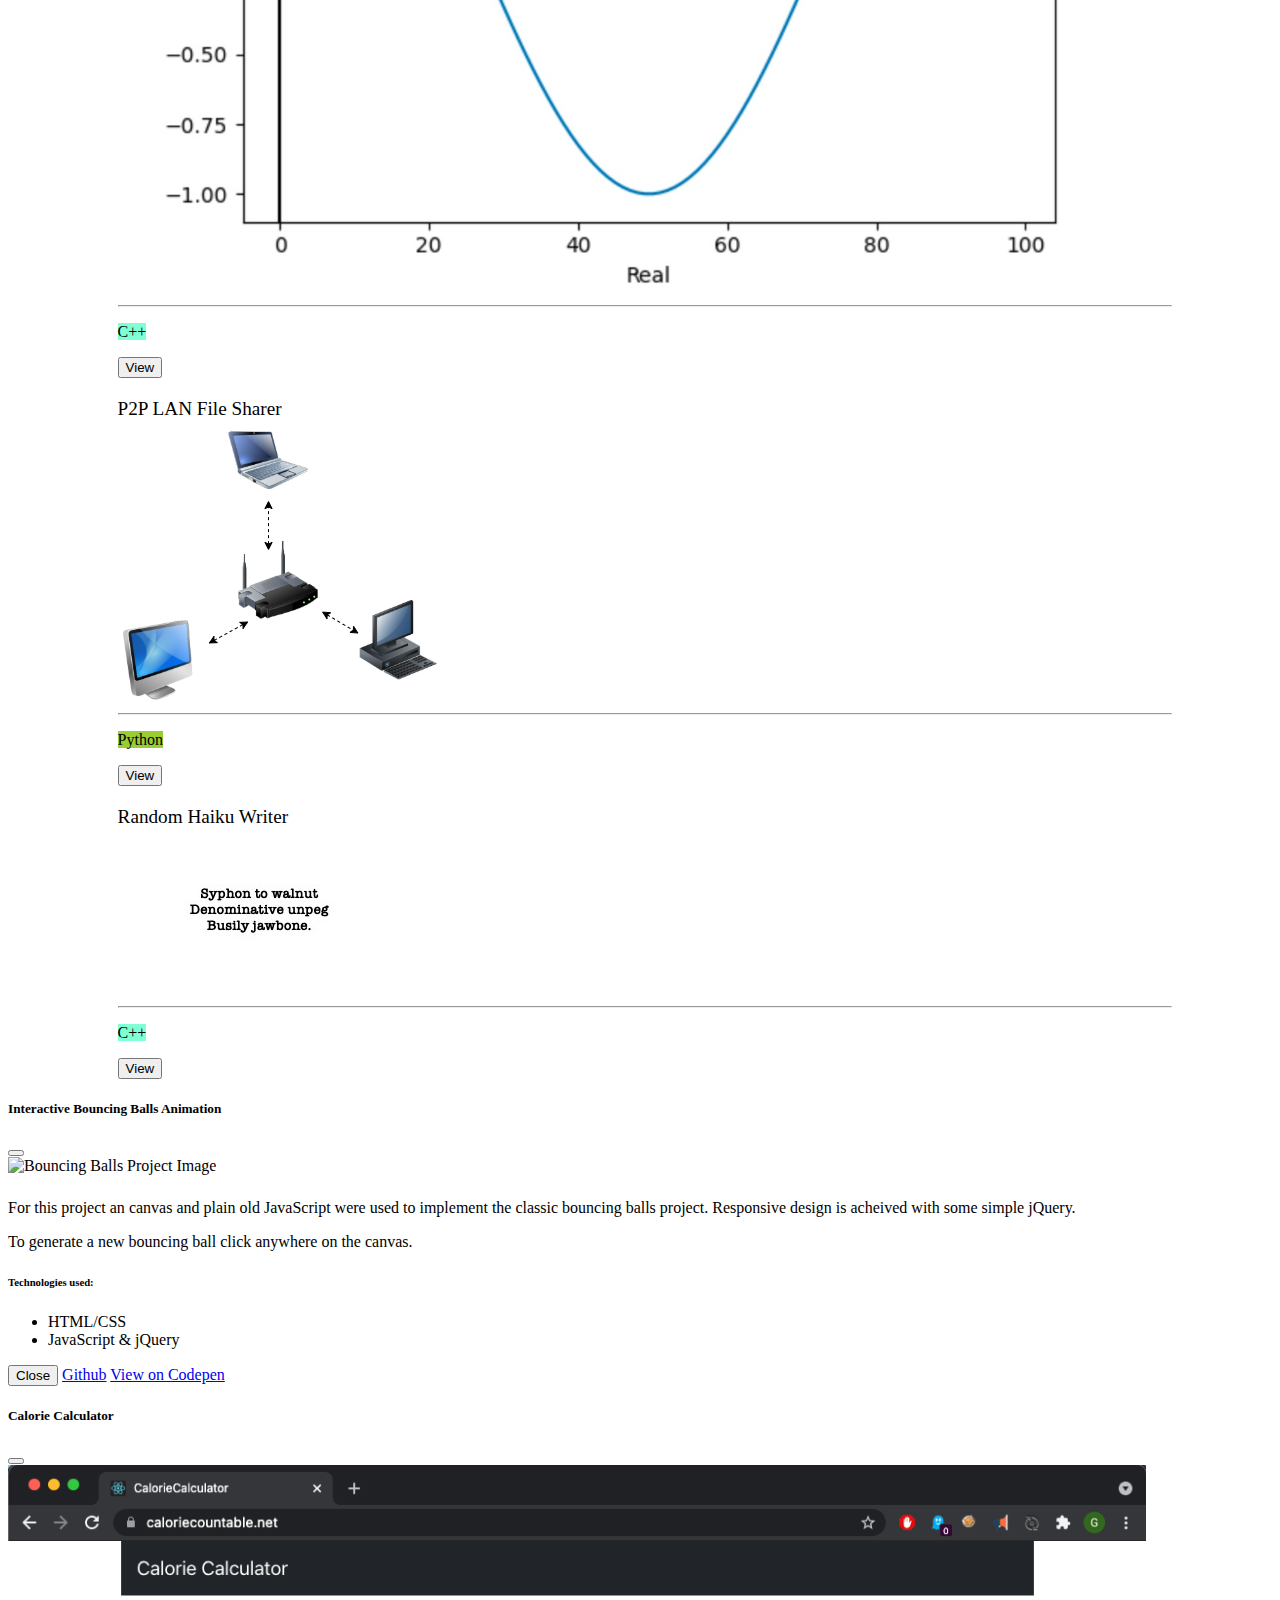
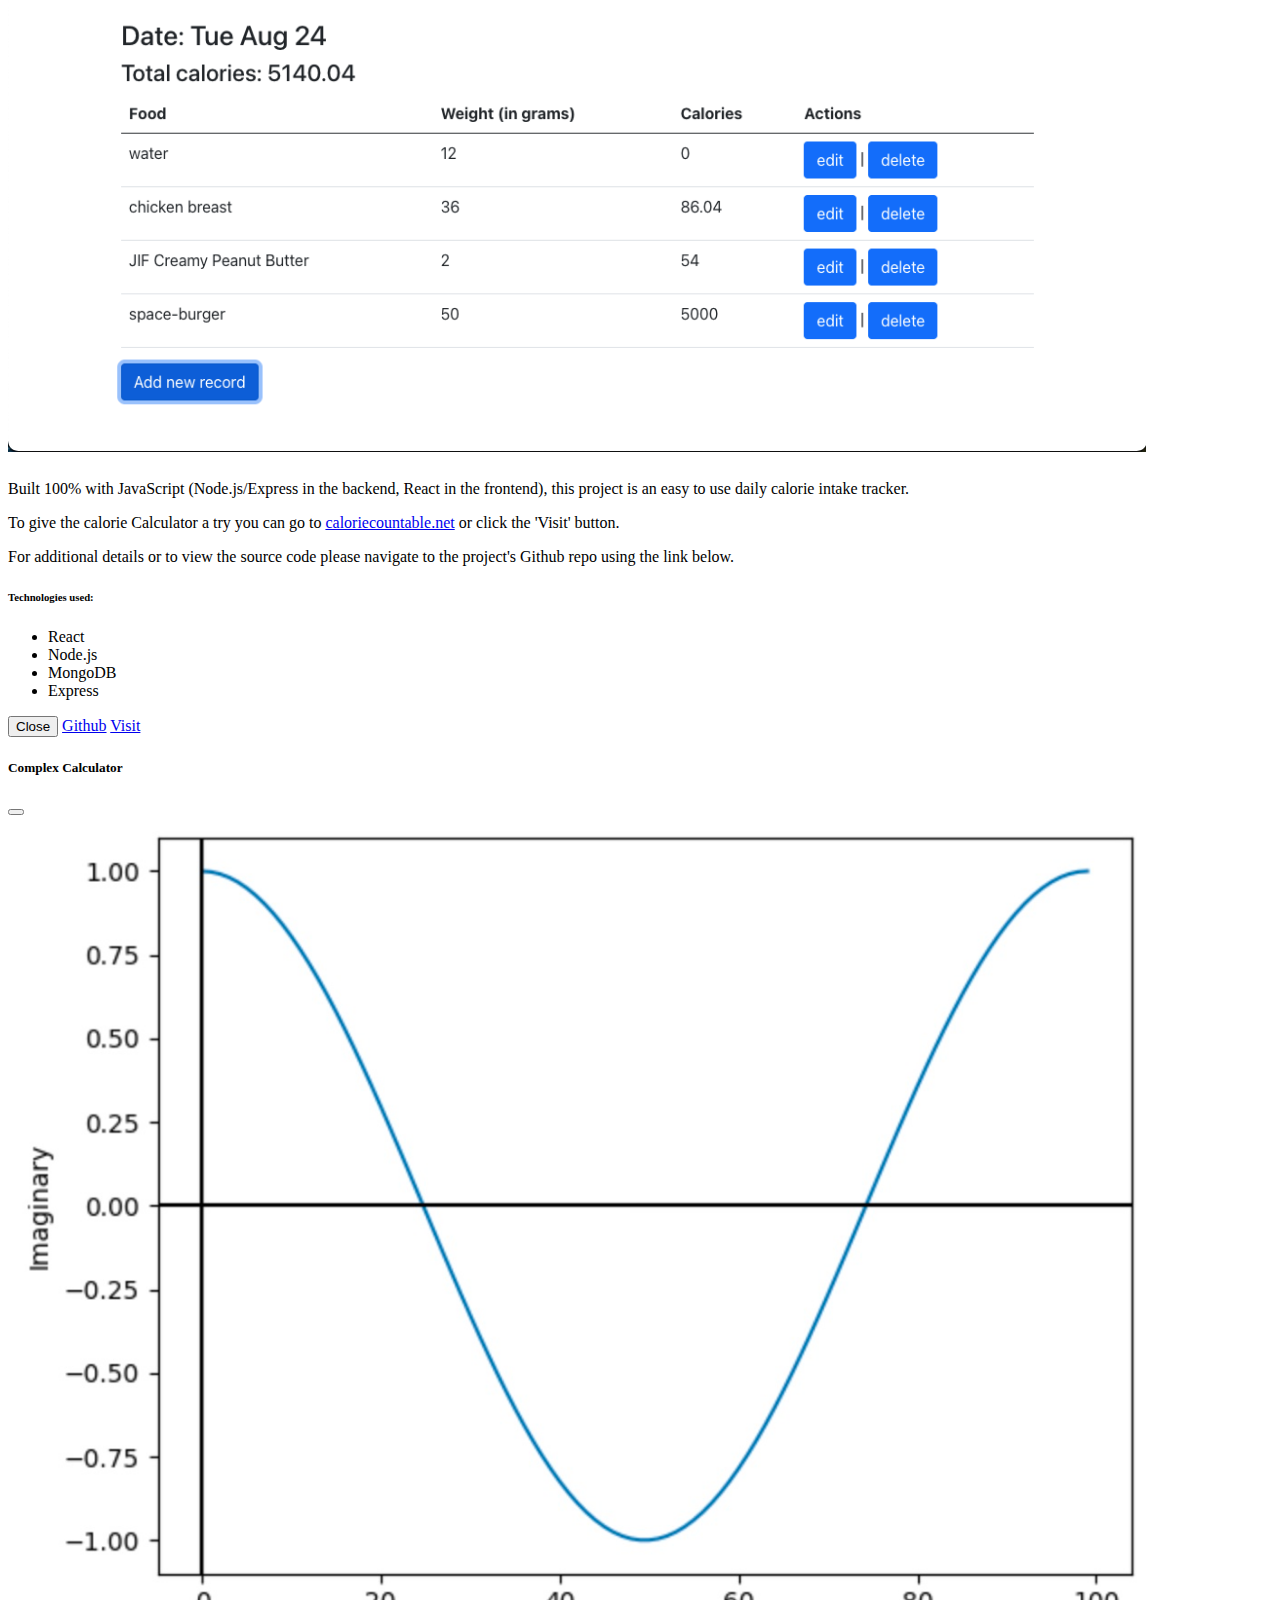
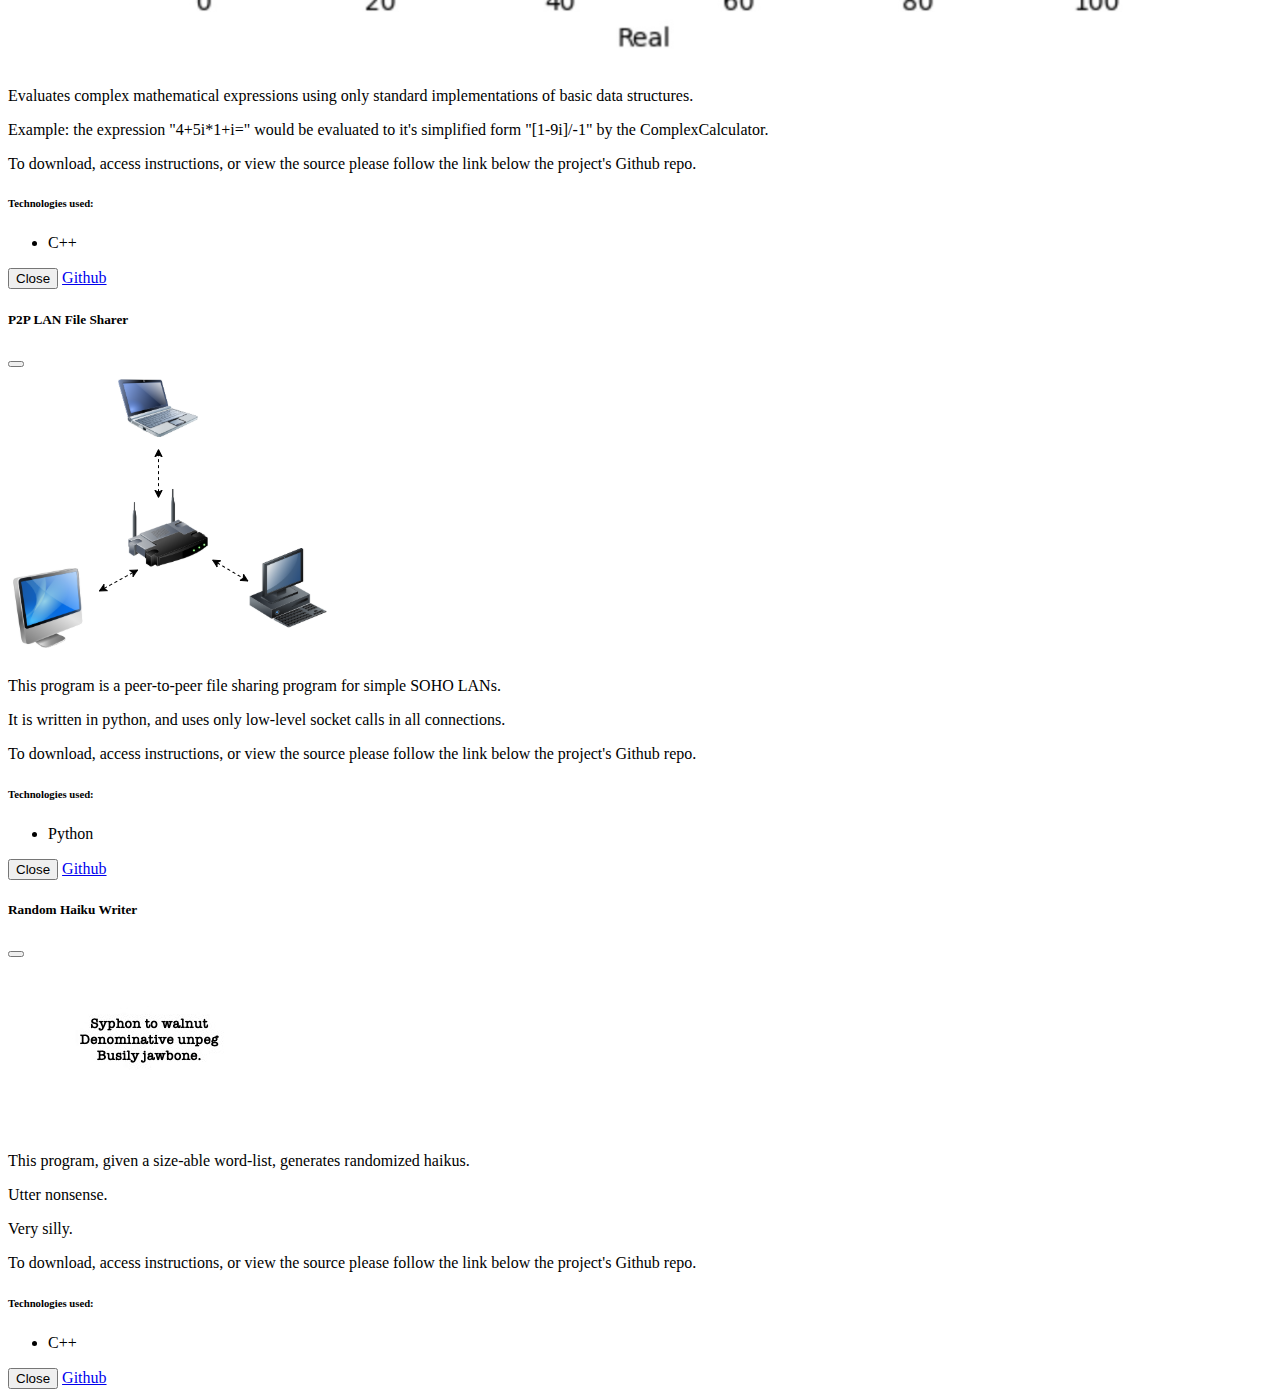
==== commit bf892de9: "Switch heading to 'Greg Navarro'" ====
--- a/index.html
+++ b/index.html
@@ -15,7 +15,7 @@
   <div class="container-fluid">
     <!-- Navigation -->
     <nav class="navbar navbar-expand-md" id="banner">
-      <a class="navbar-brand" href="#">Milton Galena</a>
+      <a class="navbar-brand" href="#">Greg Navarro</a>
     </nav>
     
     <!-- Body content -->
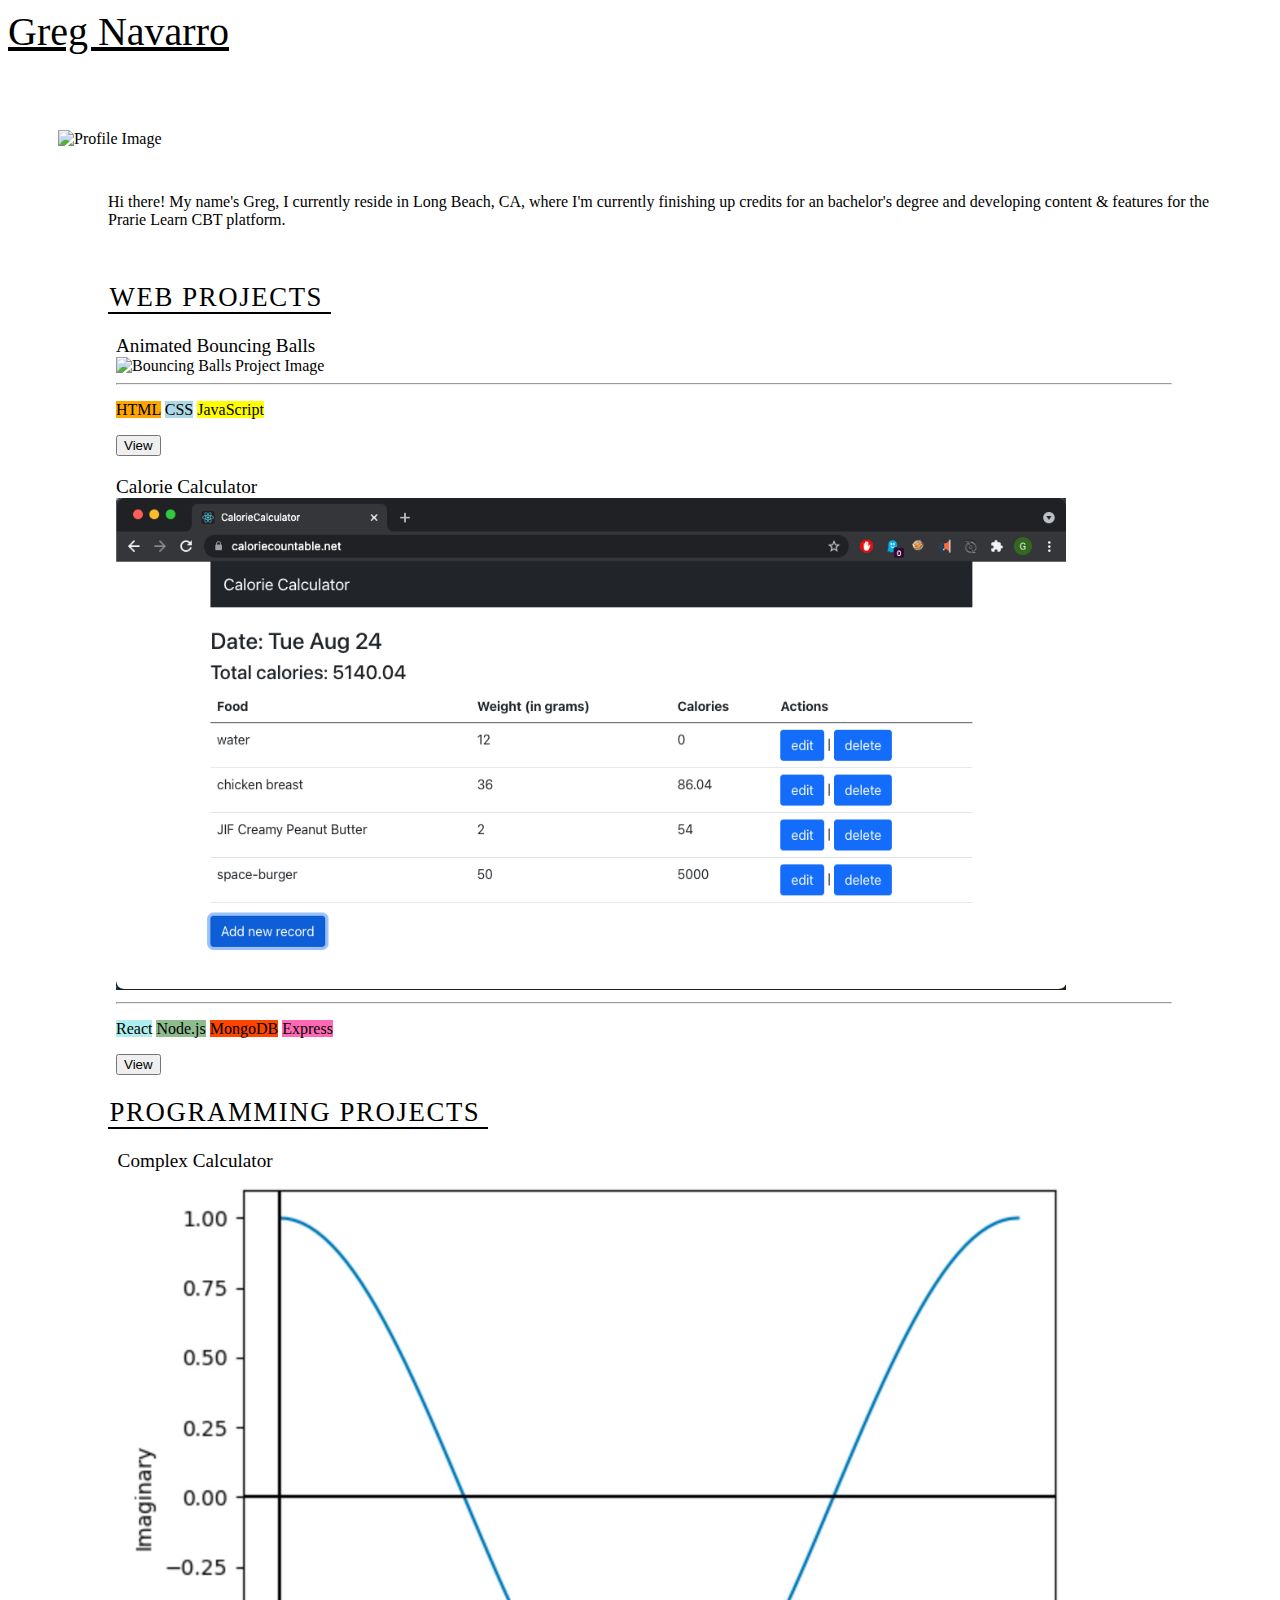
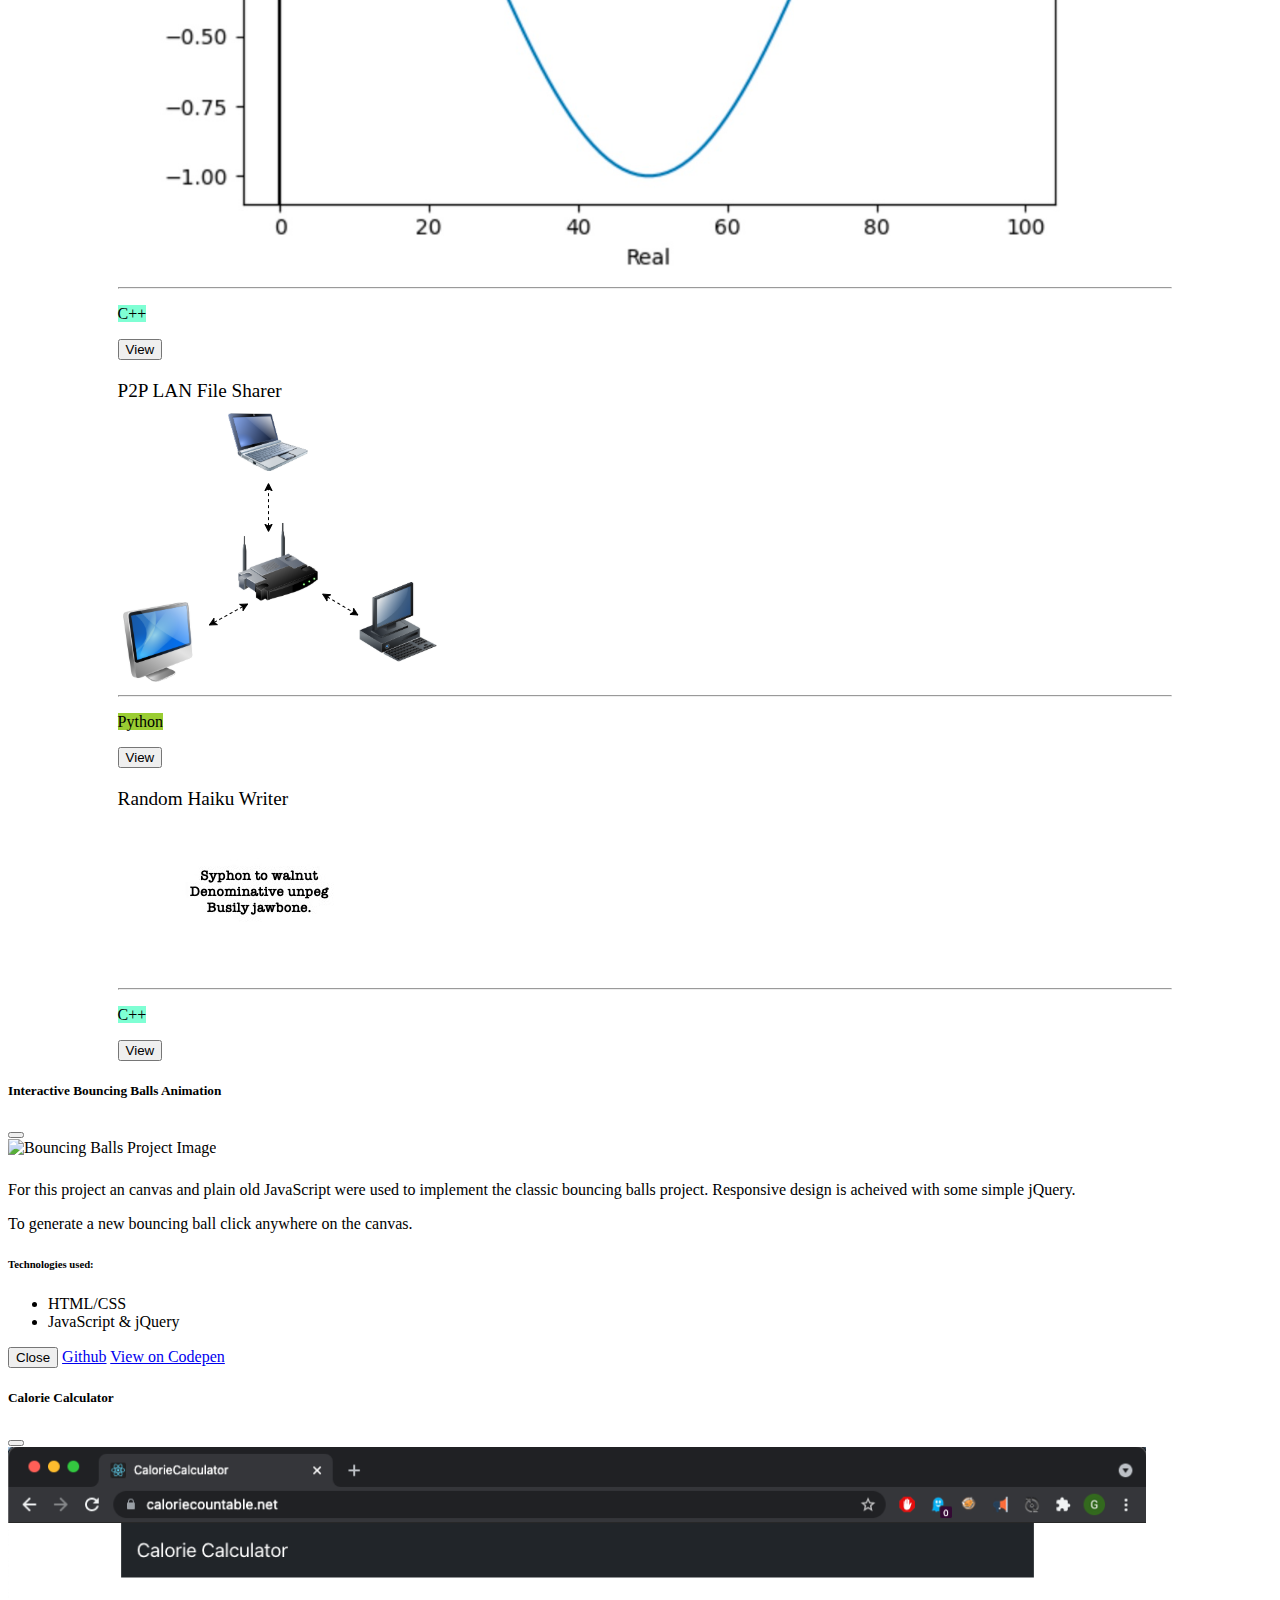
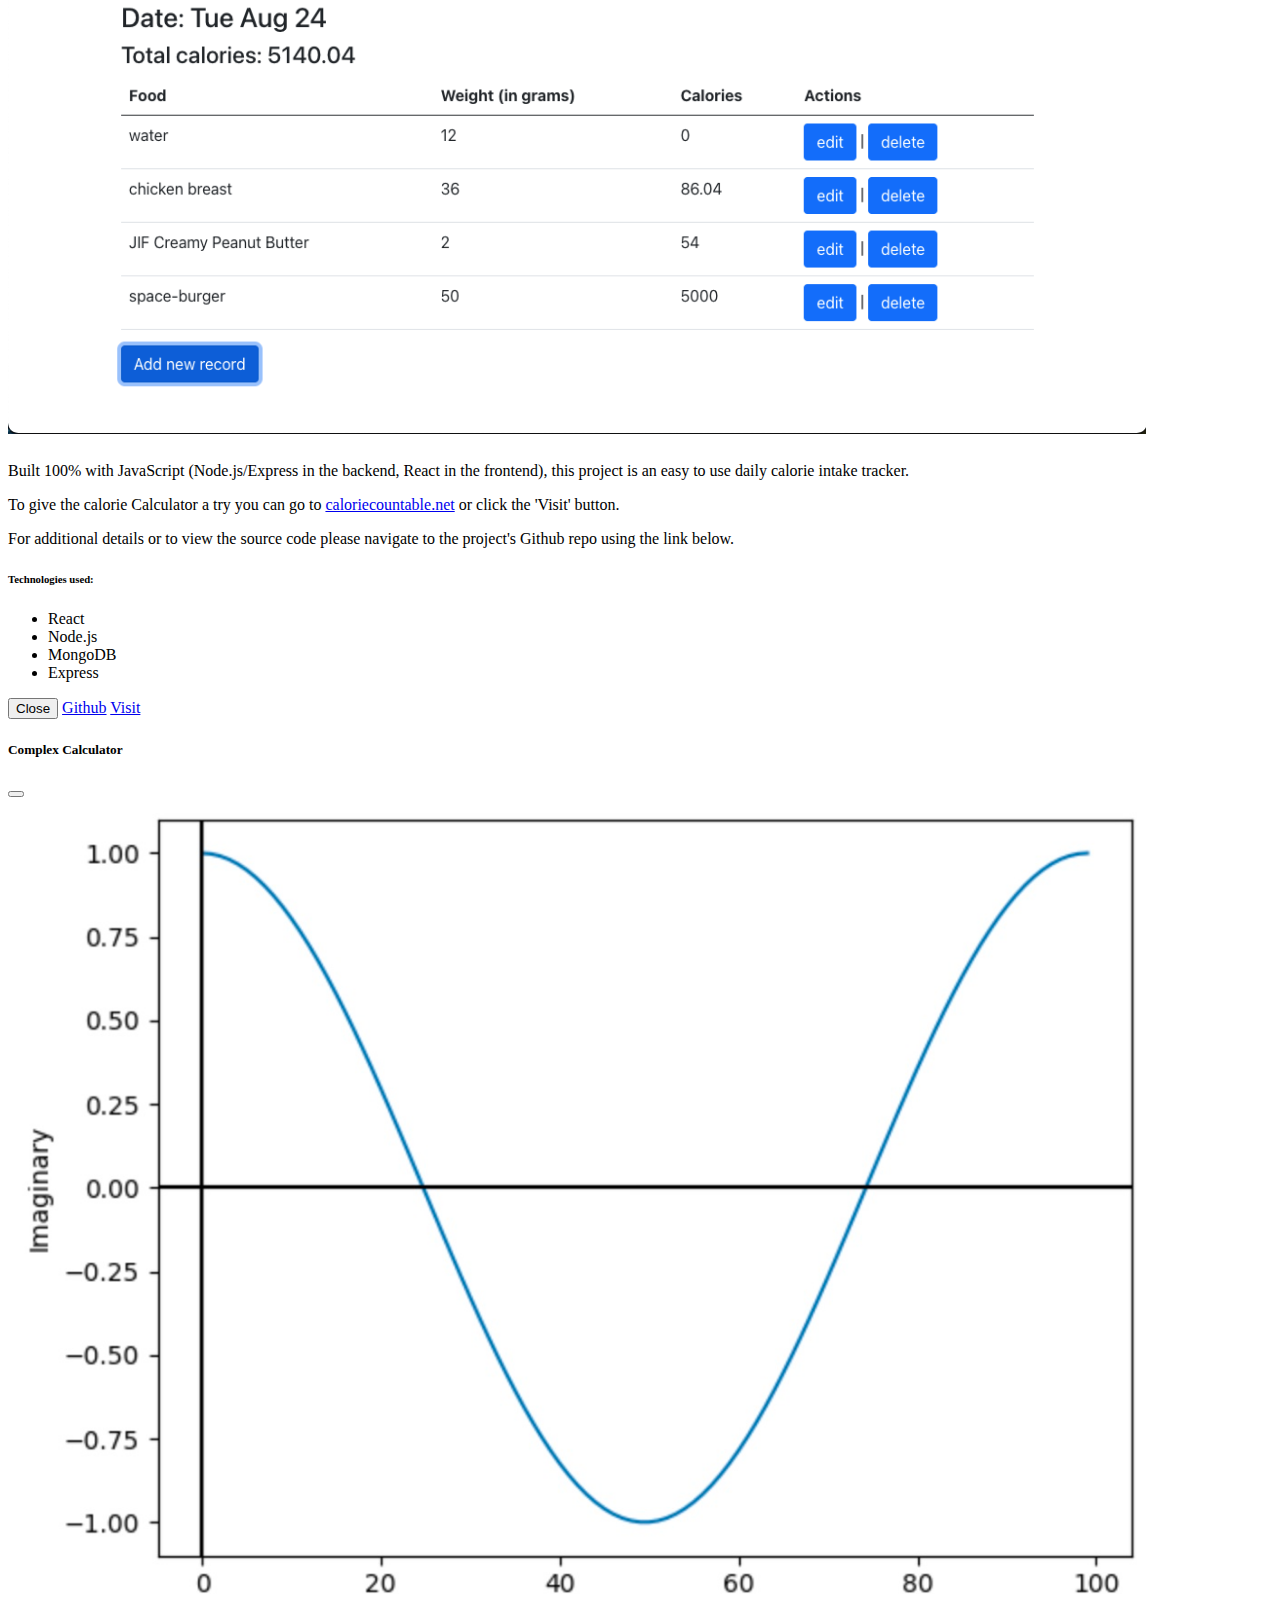
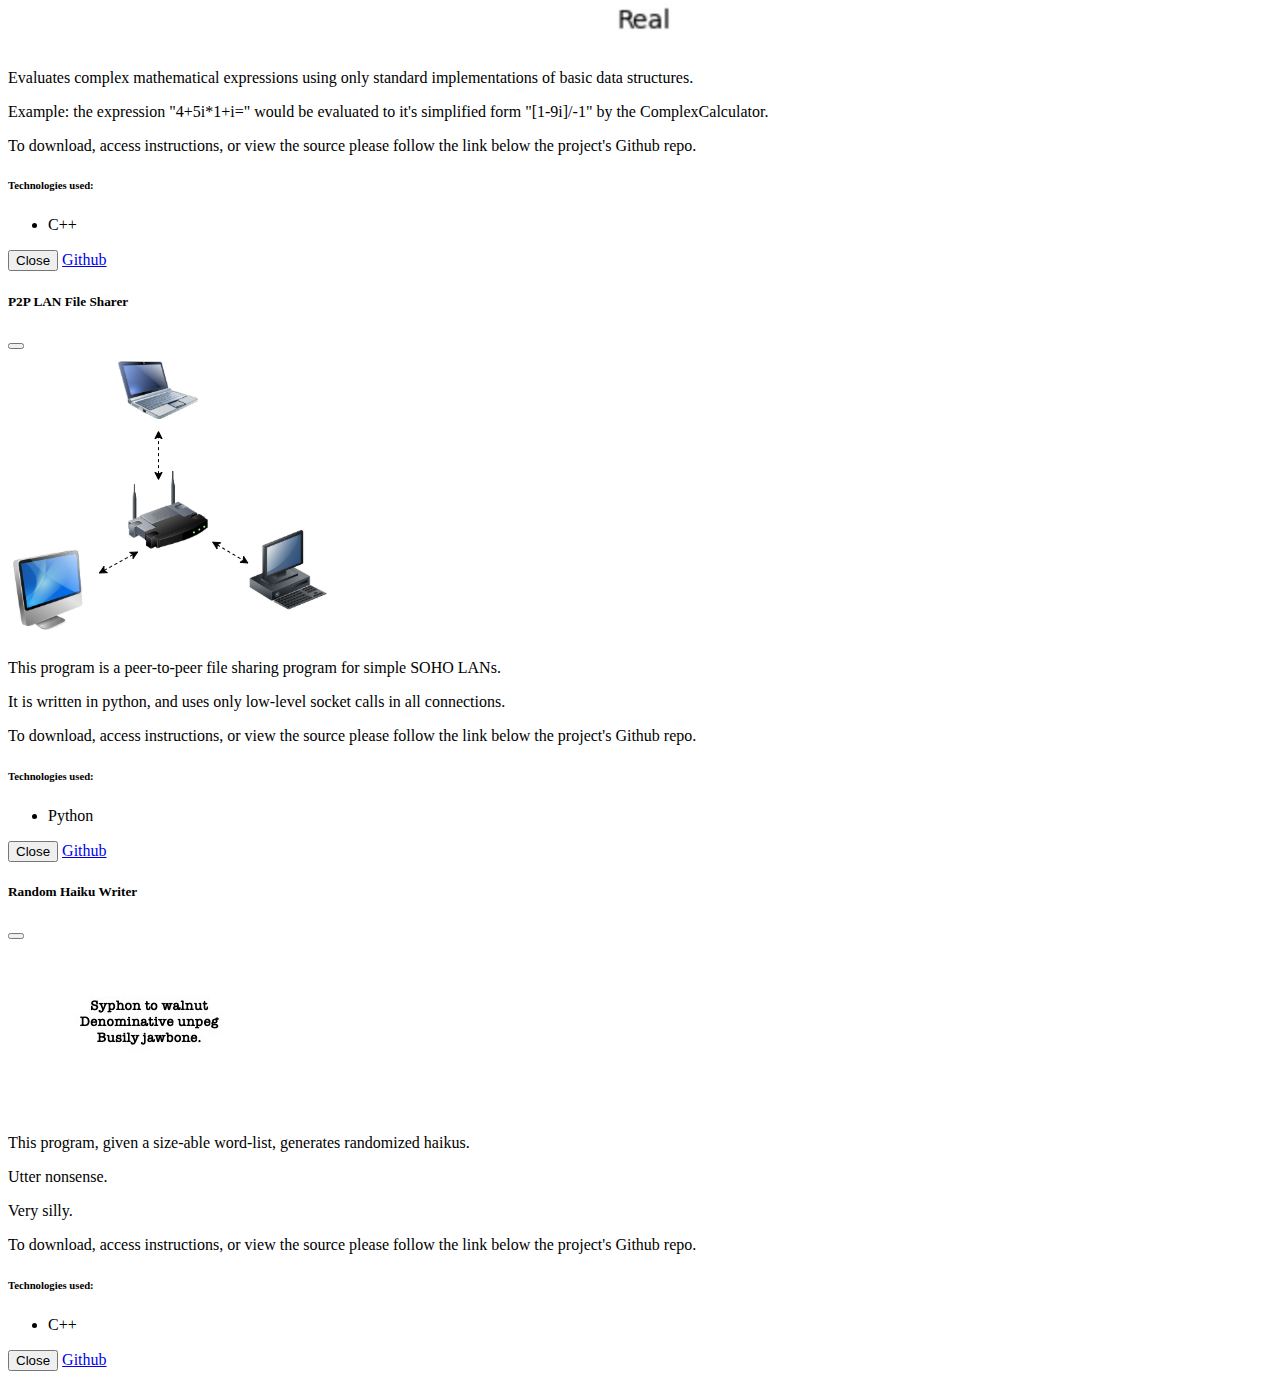
==== commit c69e4ec9: "Update bio with a 'temporary' bio" ====
--- a/index.html
+++ b/index.html
@@ -23,7 +23,7 @@
       <!-- Left column -->
       <div class="col-sm-12 col-md-4" id="left">
         <img class="rounded-circle mx-auto d-block profileimage" src="https://avatars.githubusercontent.com/u/26580715?v=4" alt="Profile Image">
-        <p class="px-4"><em>Greetings!</em>  I am Milton Galena, reknowned reanimator of of dead flesh.  You remember me as the mad scientist whose meddlings in pursuit of greatness resulted in several zombie outbreaks, but such things happen, when you try to change the world for the better.  If you are reading this then perhaps you wish to make an appointment at my clinic to reanimate a deceased friend or loved one.</p>
+        <p class="px-4">Hi there! My name's Greg, I currently reside in Long Beach, CA, where I'm currently finishing up credits for an bachelor's degree and developing content & features for the Prarie Learn CBT platform.</p>
       </div>
 
       <!-- Right column -->
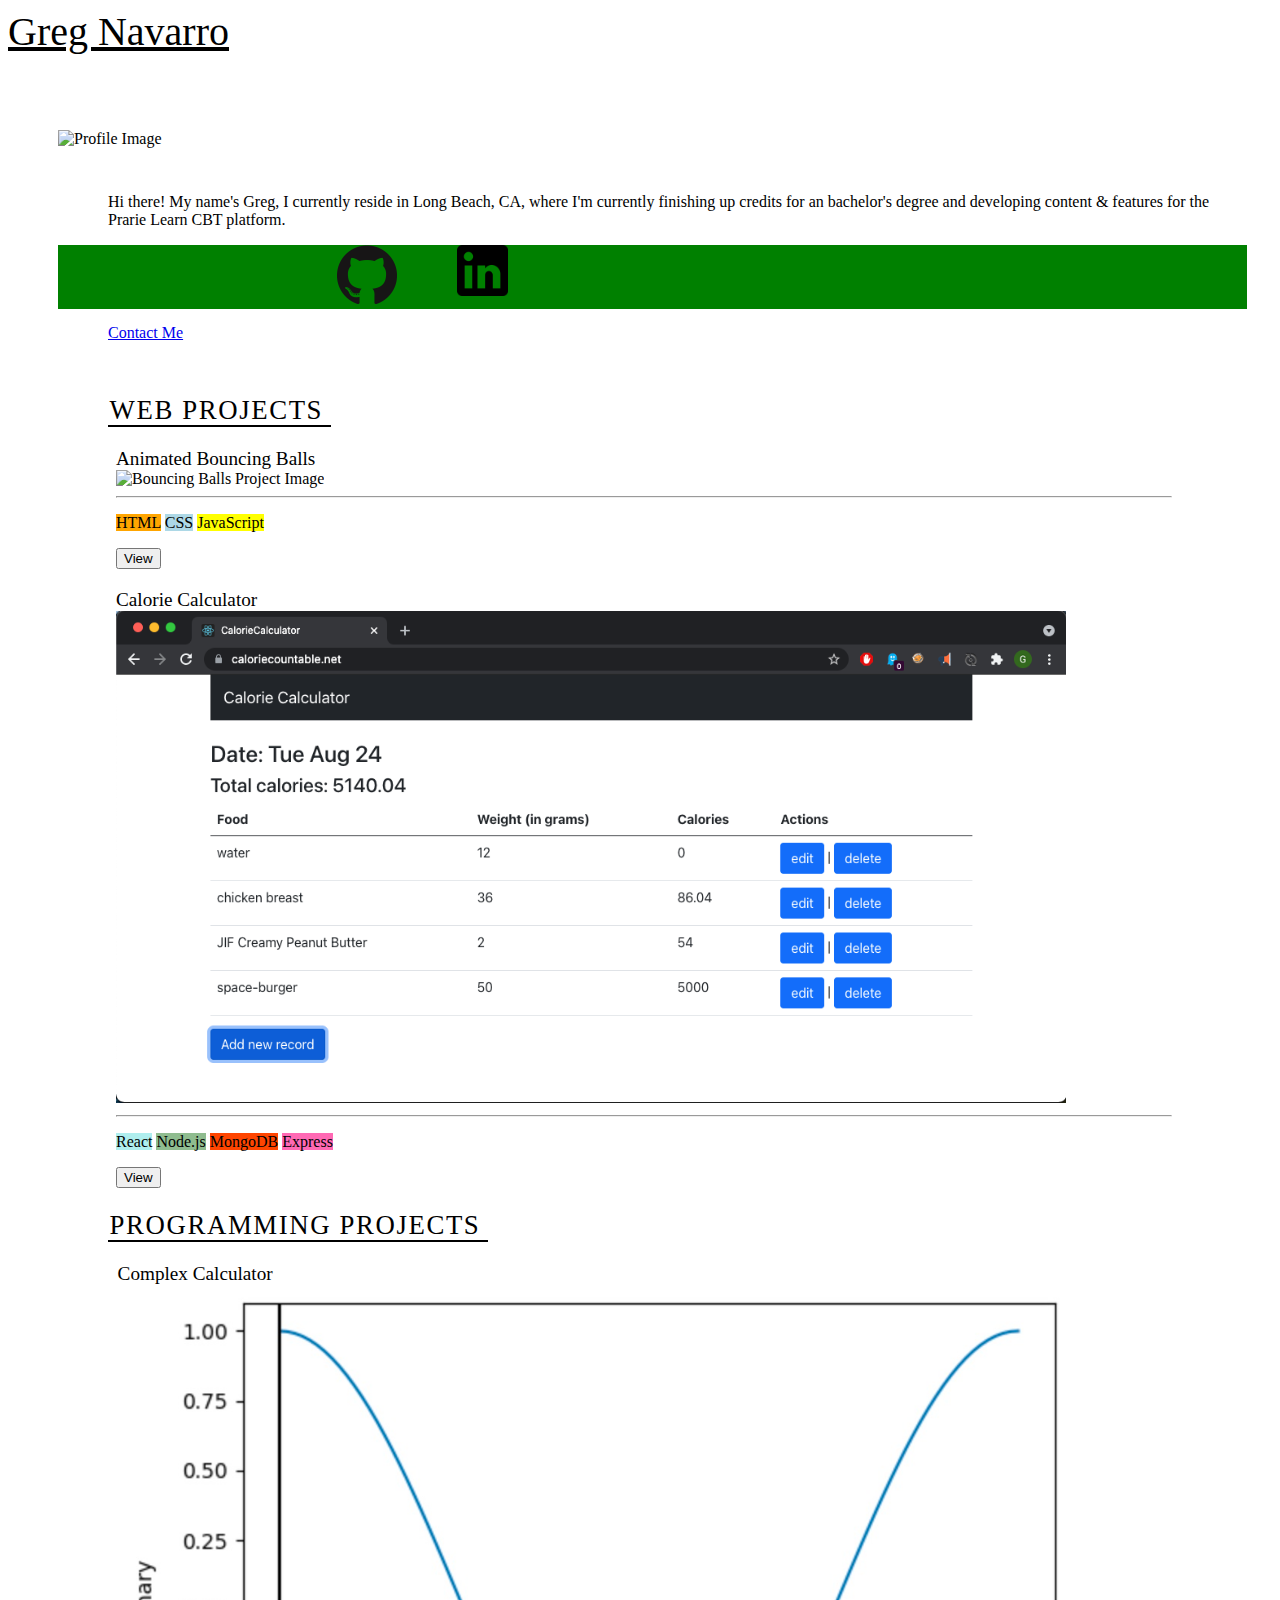
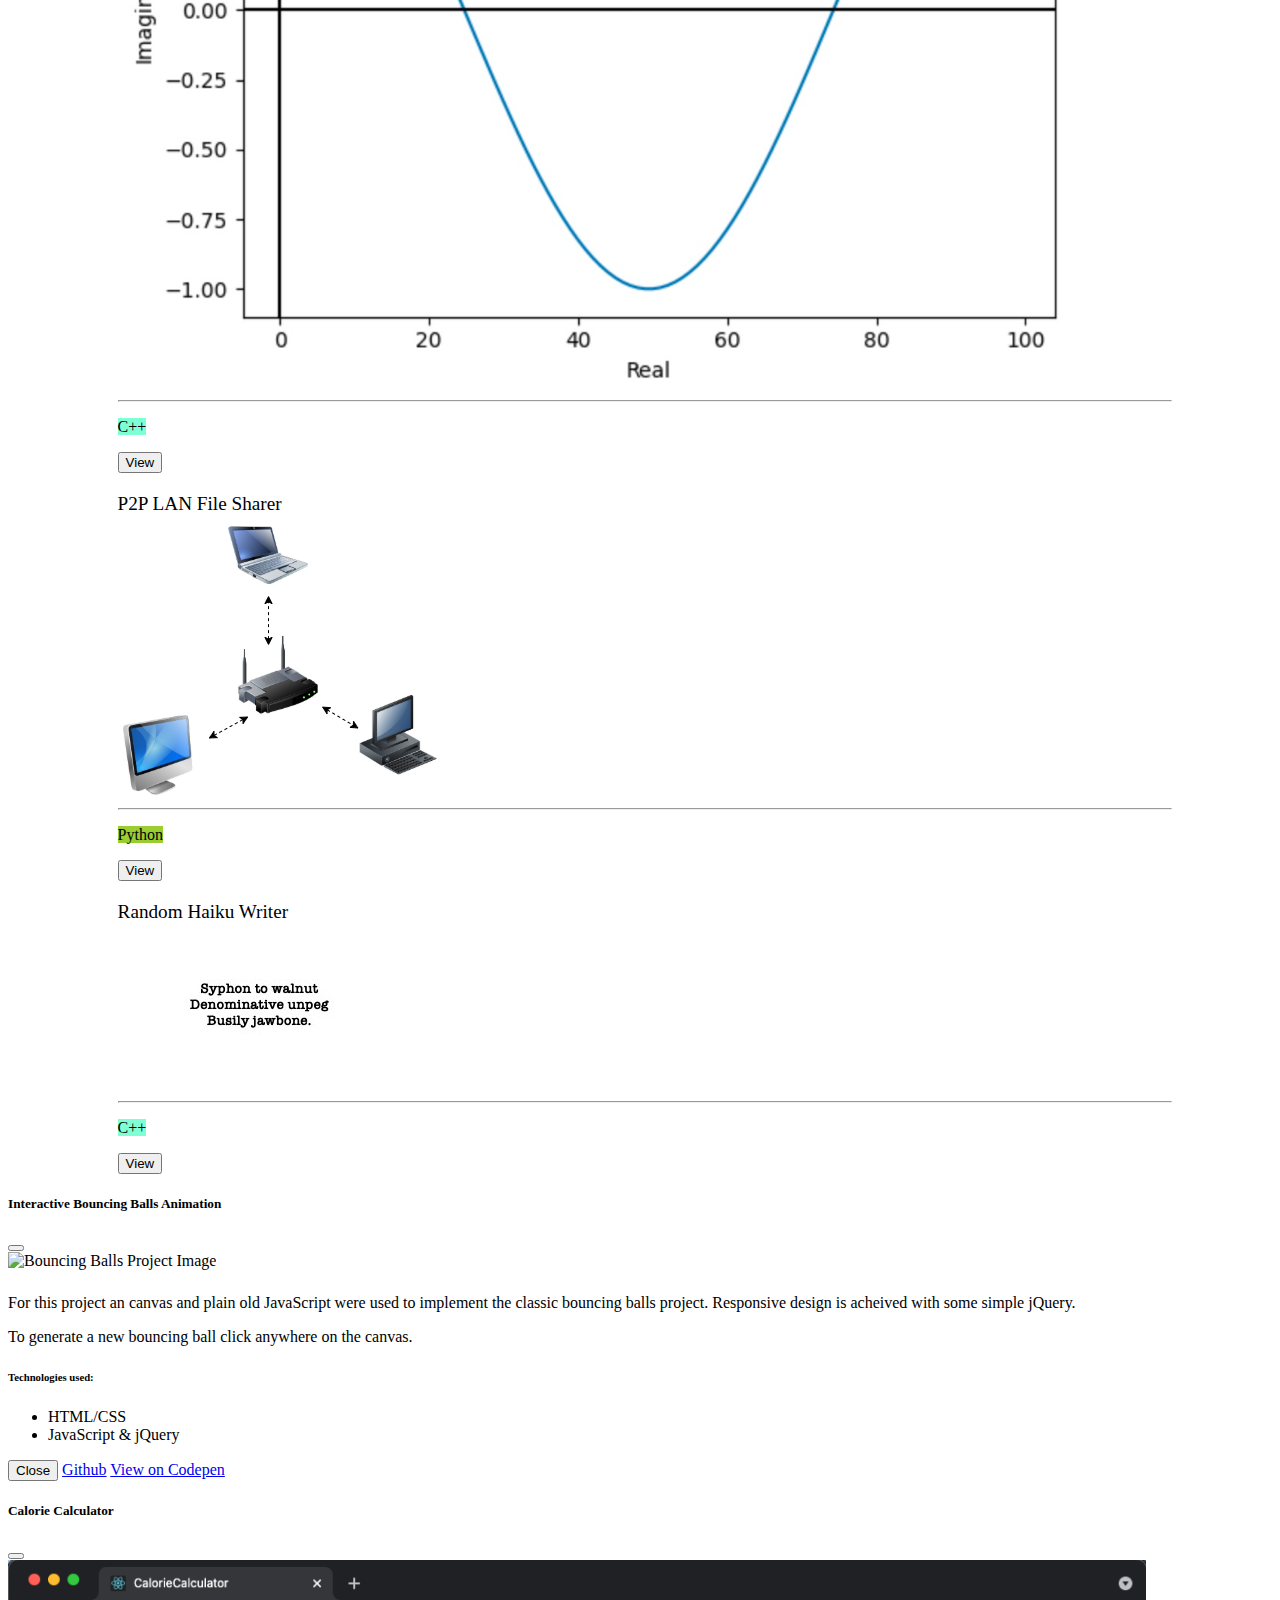
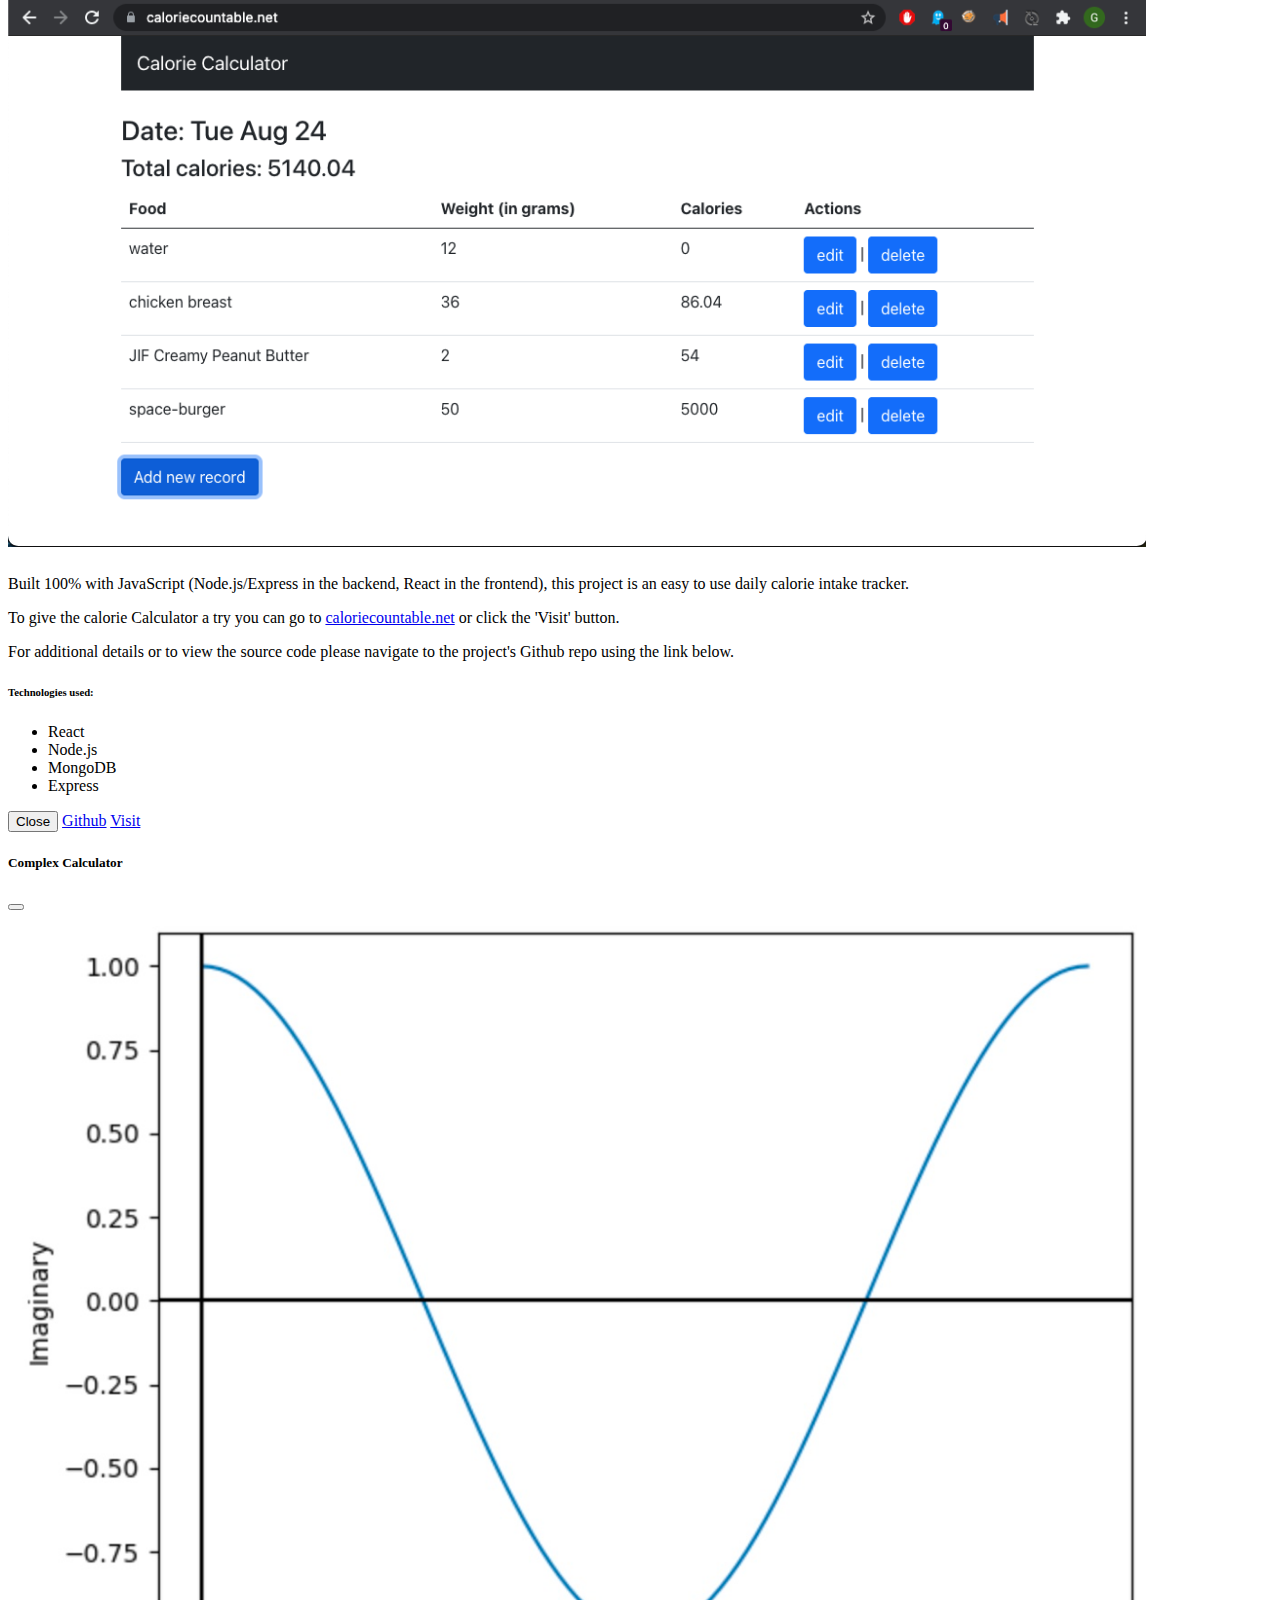
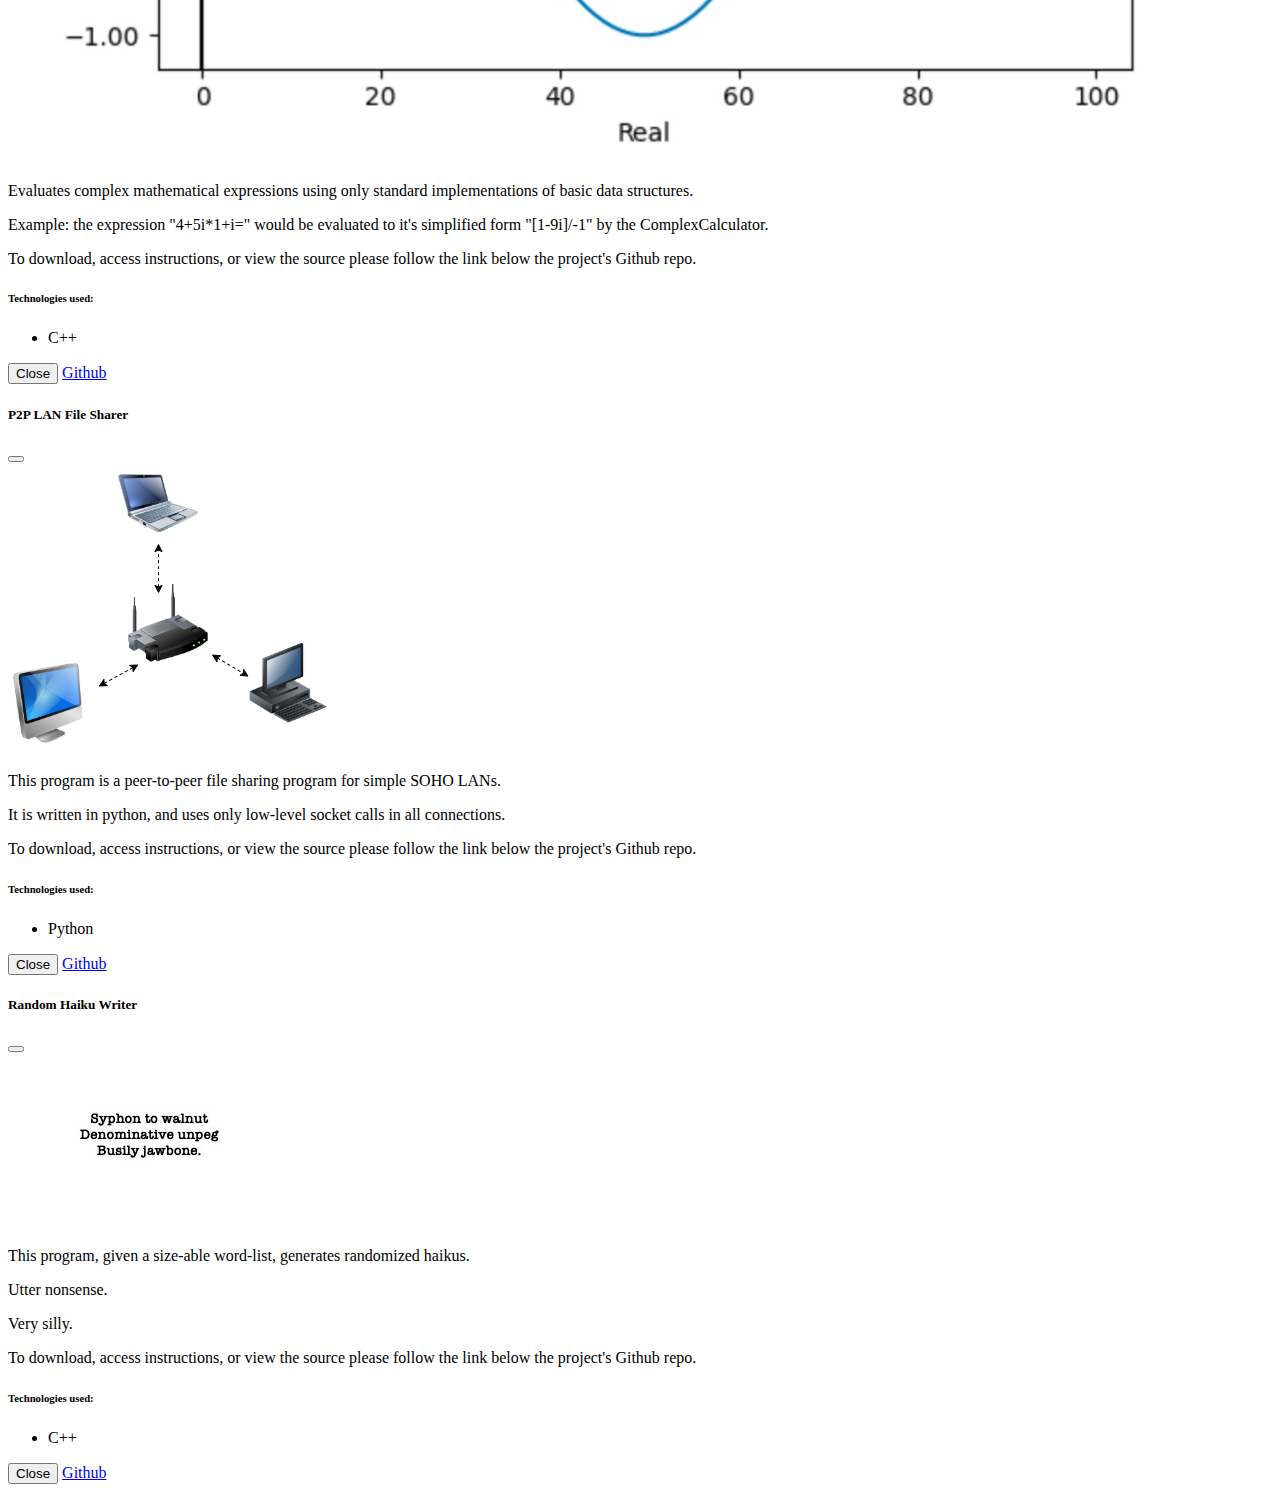
==== commit 2ad696a9: "Add images for links to github and linkedin." ====
--- a/index.html
+++ b/index.html
@@ -24,6 +24,13 @@
       <div class="col-sm-12 col-md-4" id="left">
         <img class="rounded-circle mx-auto d-block profileimage" src="https://avatars.githubusercontent.com/u/26580715?v=4" alt="Profile Image">
         <p class="px-4">Hi there! My name's Greg, I currently reside in Long Beach, CA, where I'm currently finishing up credits for an bachelor's degree and developing content & features for the Prarie Learn CBT platform.</p>
+        <div class="" style="background-color: green;display: flex;justify-content: center;">
+          <!-- Github link -->
+          <a href="https://github.com/greg-navarro"><img src="images/GitHub-Mark-120px-plus.png" alt="github" style="width: 50%;height: auto;"></a>
+          <!-- Linkedin link -->
+          <a href="https://www.linkedin.com/in/gregory-litman-navarro-3b8a60149/"><img src="images/linkedin-logo.png" alt="github" style="width: 10%;height: auto;"></a>
+        </div>
+        <p><a href="mailto:gregorylitmannavarro@gmail.com">Contact Me</a></p>
       </div>
 
       <!-- Right column -->
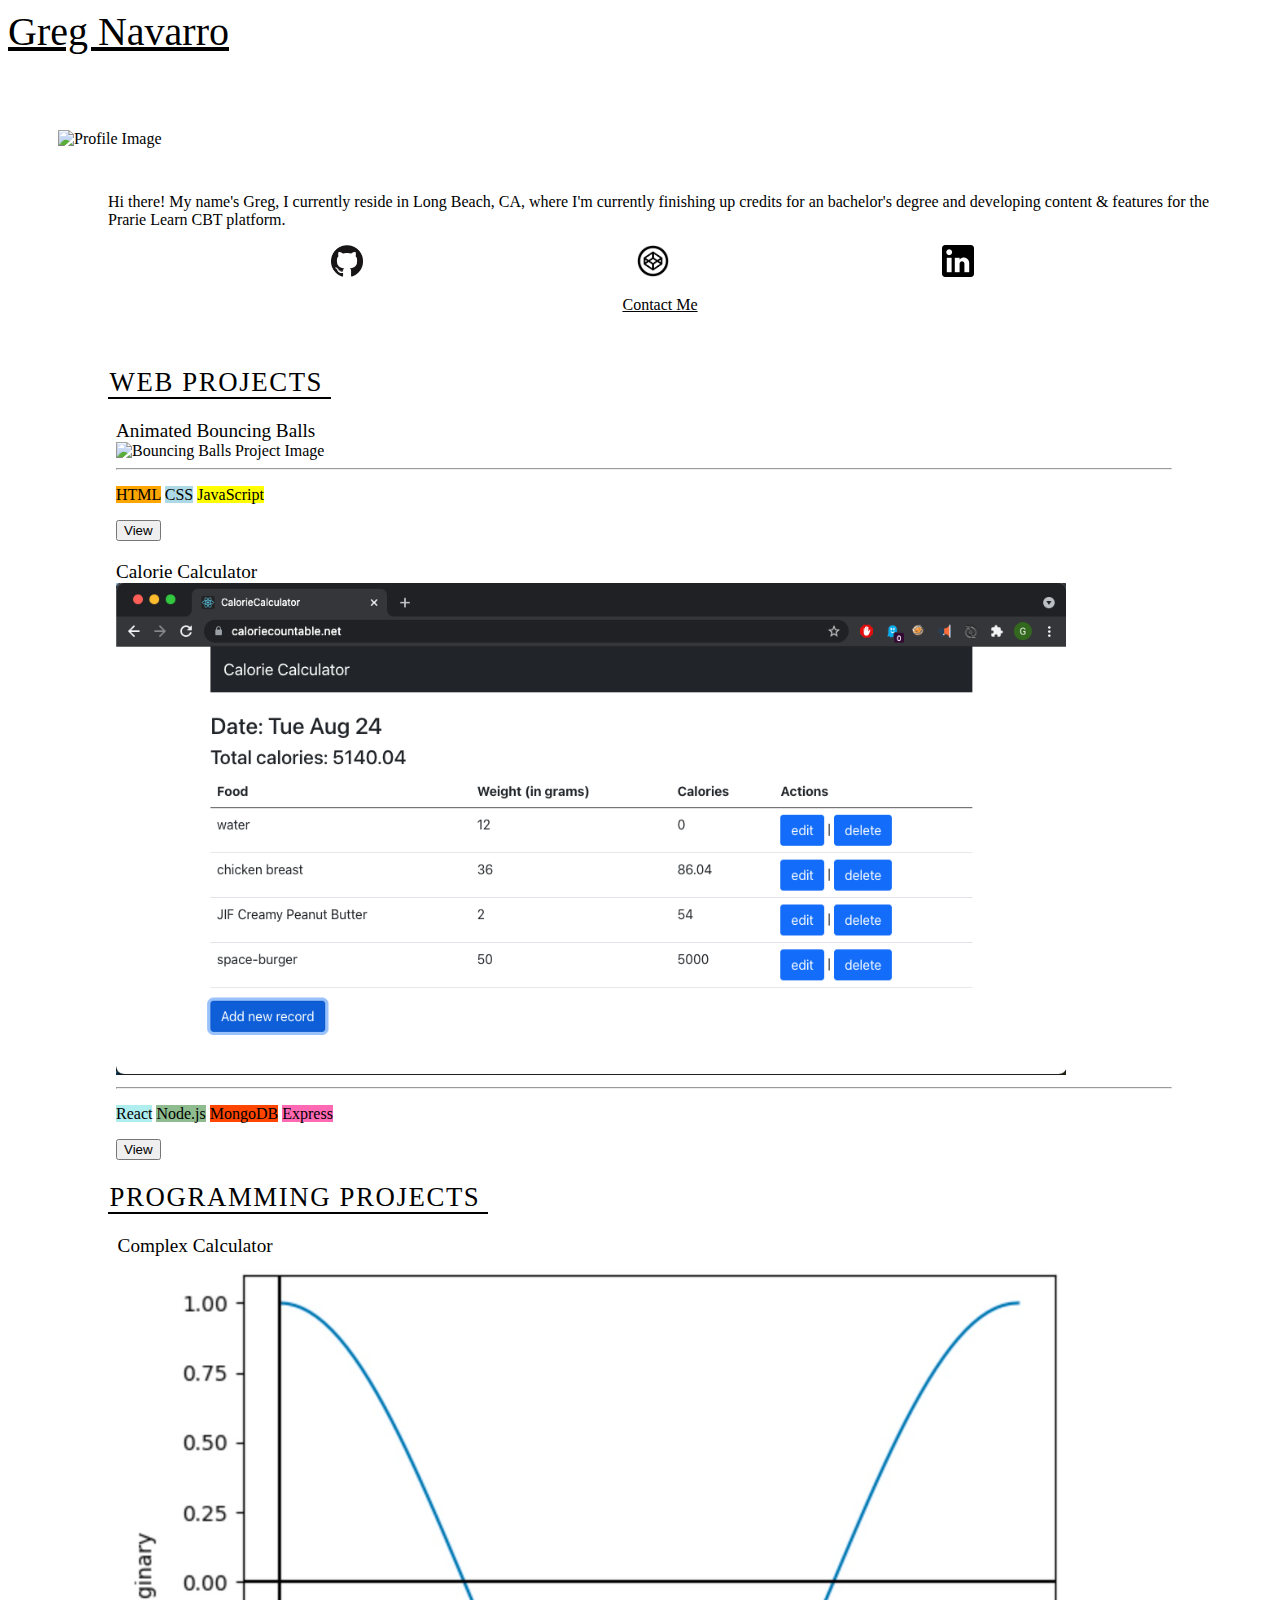
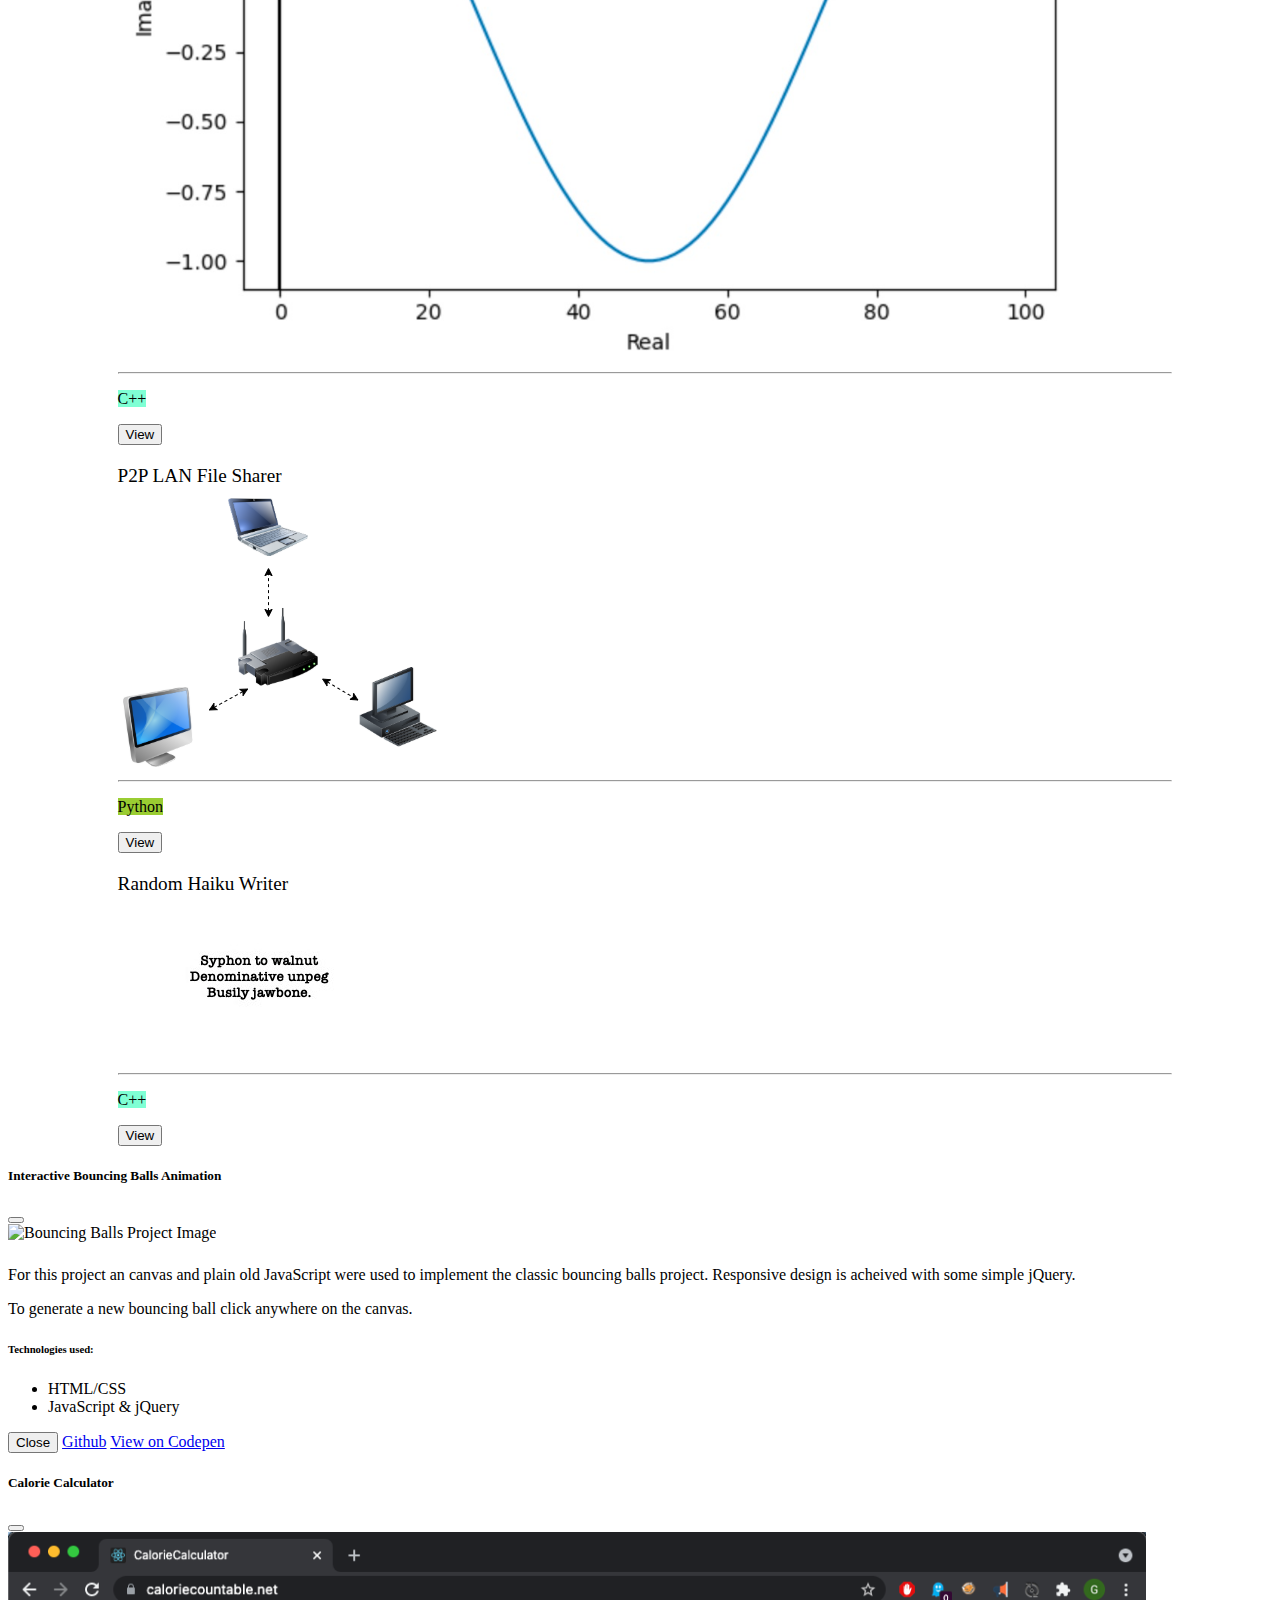
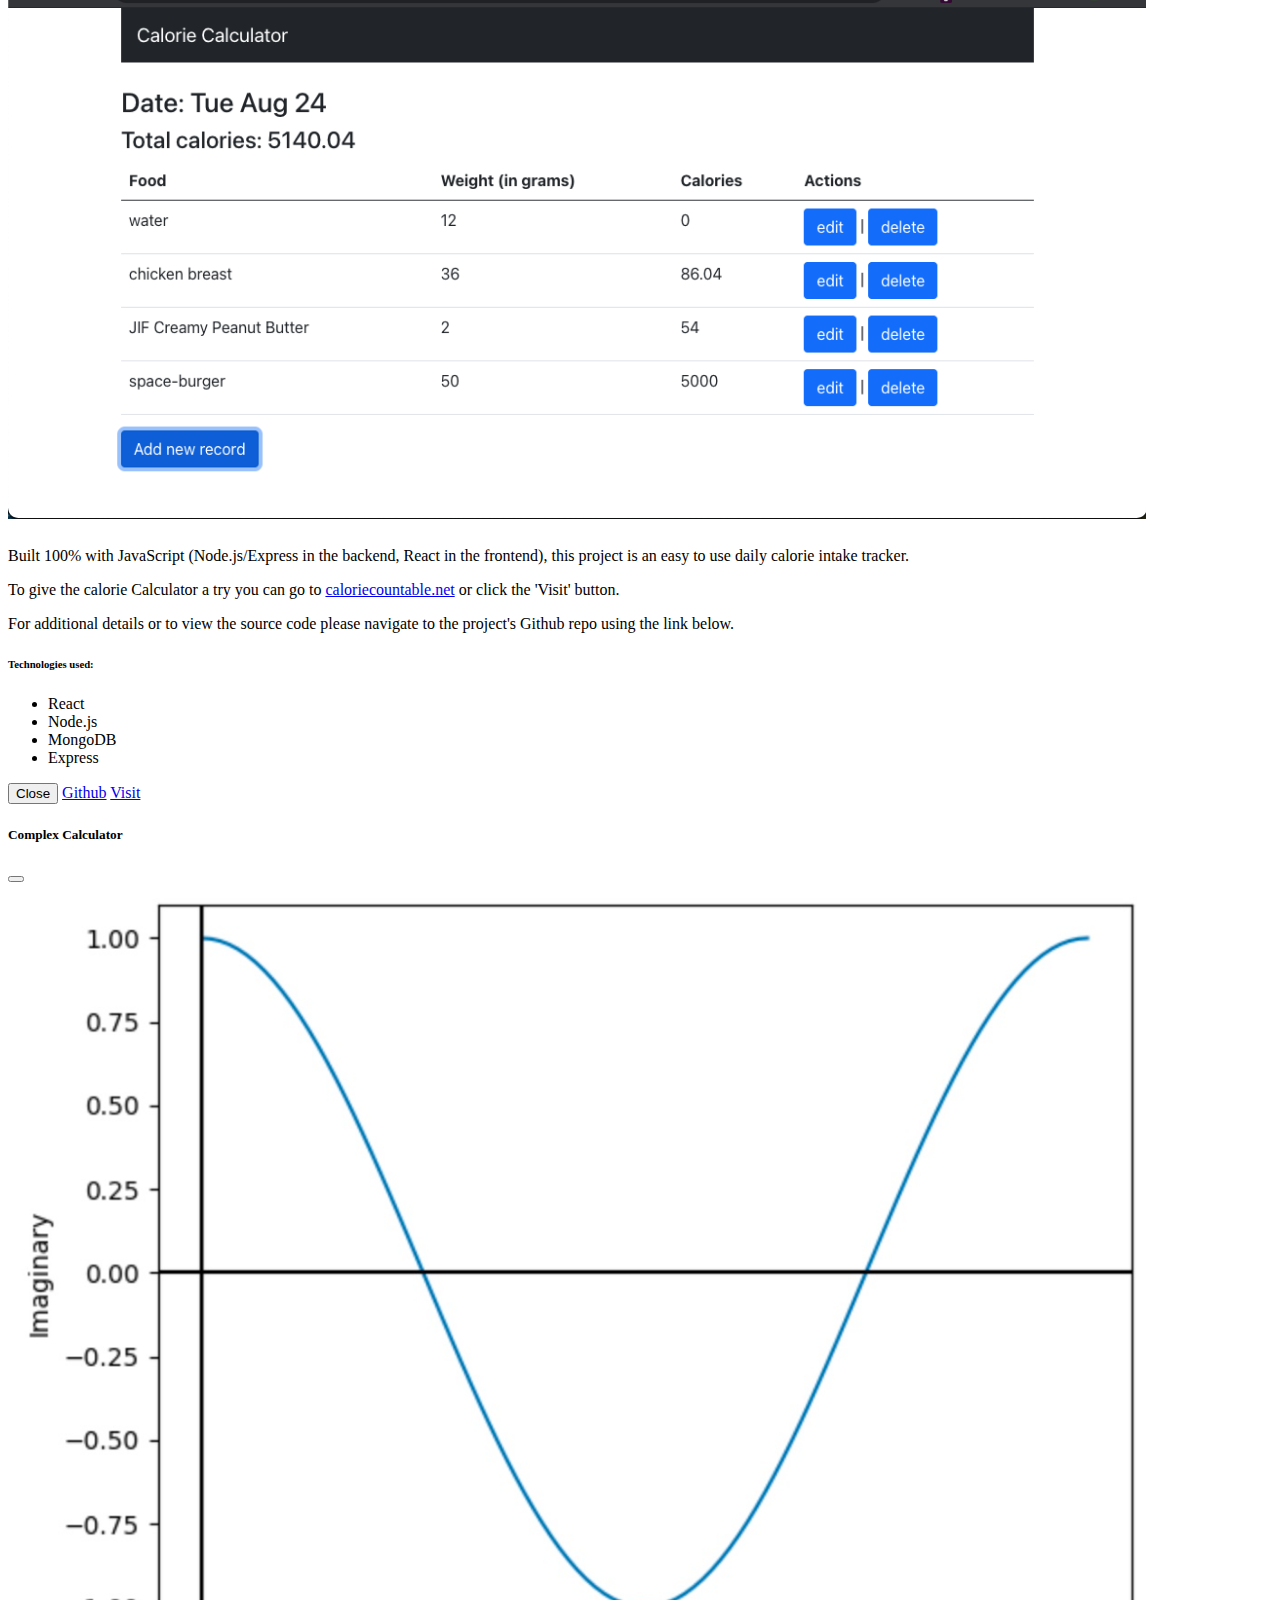
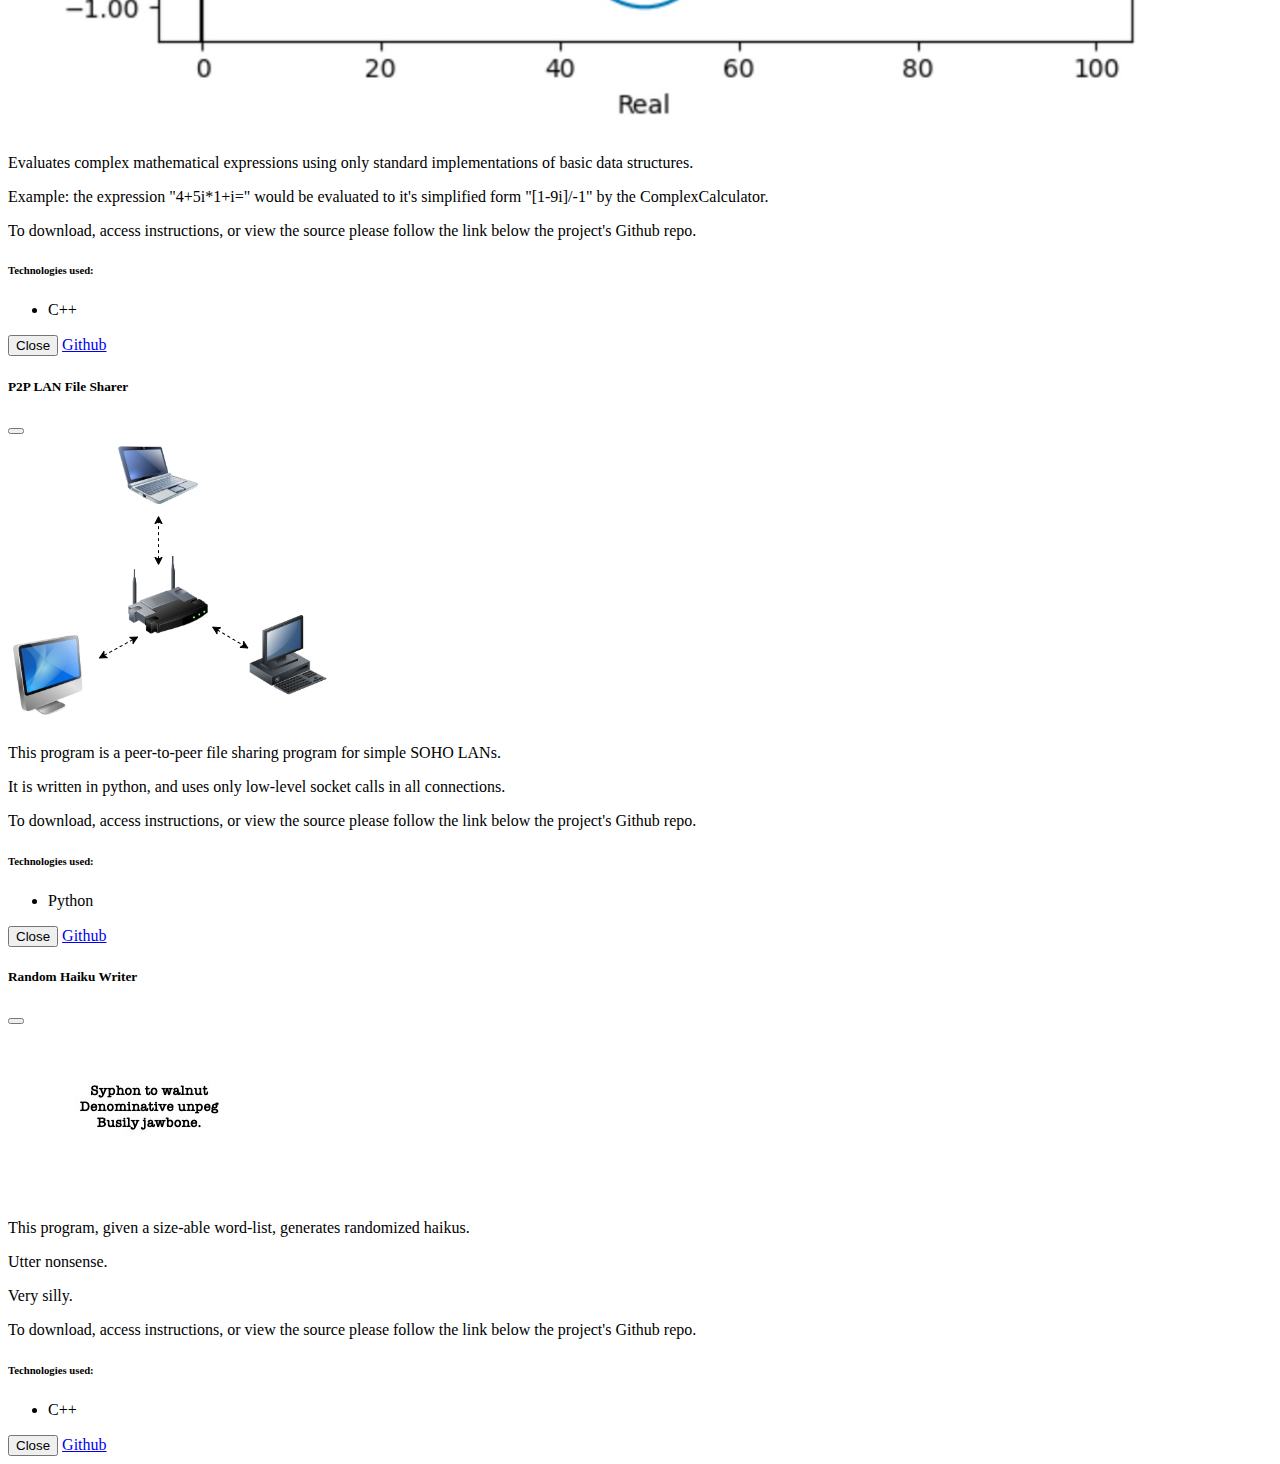
==== commit 7a5cc14e: "Add link icons and style" ====
--- a/index.html
+++ b/index.html
@@ -24,13 +24,15 @@
       <div class="col-sm-12 col-md-4" id="left">
         <img class="rounded-circle mx-auto d-block profileimage" src="https://avatars.githubusercontent.com/u/26580715?v=4" alt="Profile Image">
         <p class="px-4">Hi there! My name's Greg, I currently reside in Long Beach, CA, where I'm currently finishing up credits for an bachelor's degree and developing content & features for the Prarie Learn CBT platform.</p>
-        <div class="" style="background-color: green;display: flex;justify-content: center;">
+        <div class="link-icon-cont">
           <!-- Github link -->
-          <a href="https://github.com/greg-navarro"><img src="images/GitHub-Mark-120px-plus.png" alt="github" style="width: 50%;height: auto;"></a>
+          <a href="https://github.com/greg-navarro"><img id="github-logo" src="images/GitHub-Mark-120px-plus.png" alt="github"></a>
+          <!-- Codepen link -->
+          <a href="https://codepen.io/gregnavarro"><img id="codepen-logo" src="images/Button-Black-Large.png" alt="codepen"></a>
           <!-- Linkedin link -->
-          <a href="https://www.linkedin.com/in/gregory-litman-navarro-3b8a60149/"><img src="images/linkedin-logo.png" alt="github" style="width: 10%;height: auto;"></a>
-        </div>
-        <p><a href="mailto:gregorylitmannavarro@gmail.com">Contact Me</a></p>
+          <a href="https://www.linkedin.com/in/gregory-litman-navarro-3b8a60149/"><img id="linkedin-logo" src="images/linkedin-logo.png" alt="linkedin"></a>
+        </div>
+        <p id="contact-me" ><a href="mailto:gregorylitmannavarro@gmail.com">Contact Me</a></p>
       </div>
 
       <!-- Right column -->
--- a/css/styles.css
+++ b/css/styles.css
@@ -122,3 +122,37 @@
         column-count: 3;
     }
 }
+
+
+.link-icon-cont {
+	/* background-color: chartreuse; */
+	display: flex;
+	justify-content: space-evenly;
+}
+
+.link-icon-cont img {
+	width: 2rem;
+	height: auto;
+}
+
+ /* #github-logo {
+	width: 50%; 
+	height: auto;
+	width: 2rem;
+}
+
+#linkedin-logo {
+	width: 2rem;
+	height: auto;
+}  */
+
+#contact-me {
+	text-align: center;
+	color: black;
+	padding-left: auto;
+	padding-right: auto;
+}
+
+#contact-me a {
+	color: black;
+}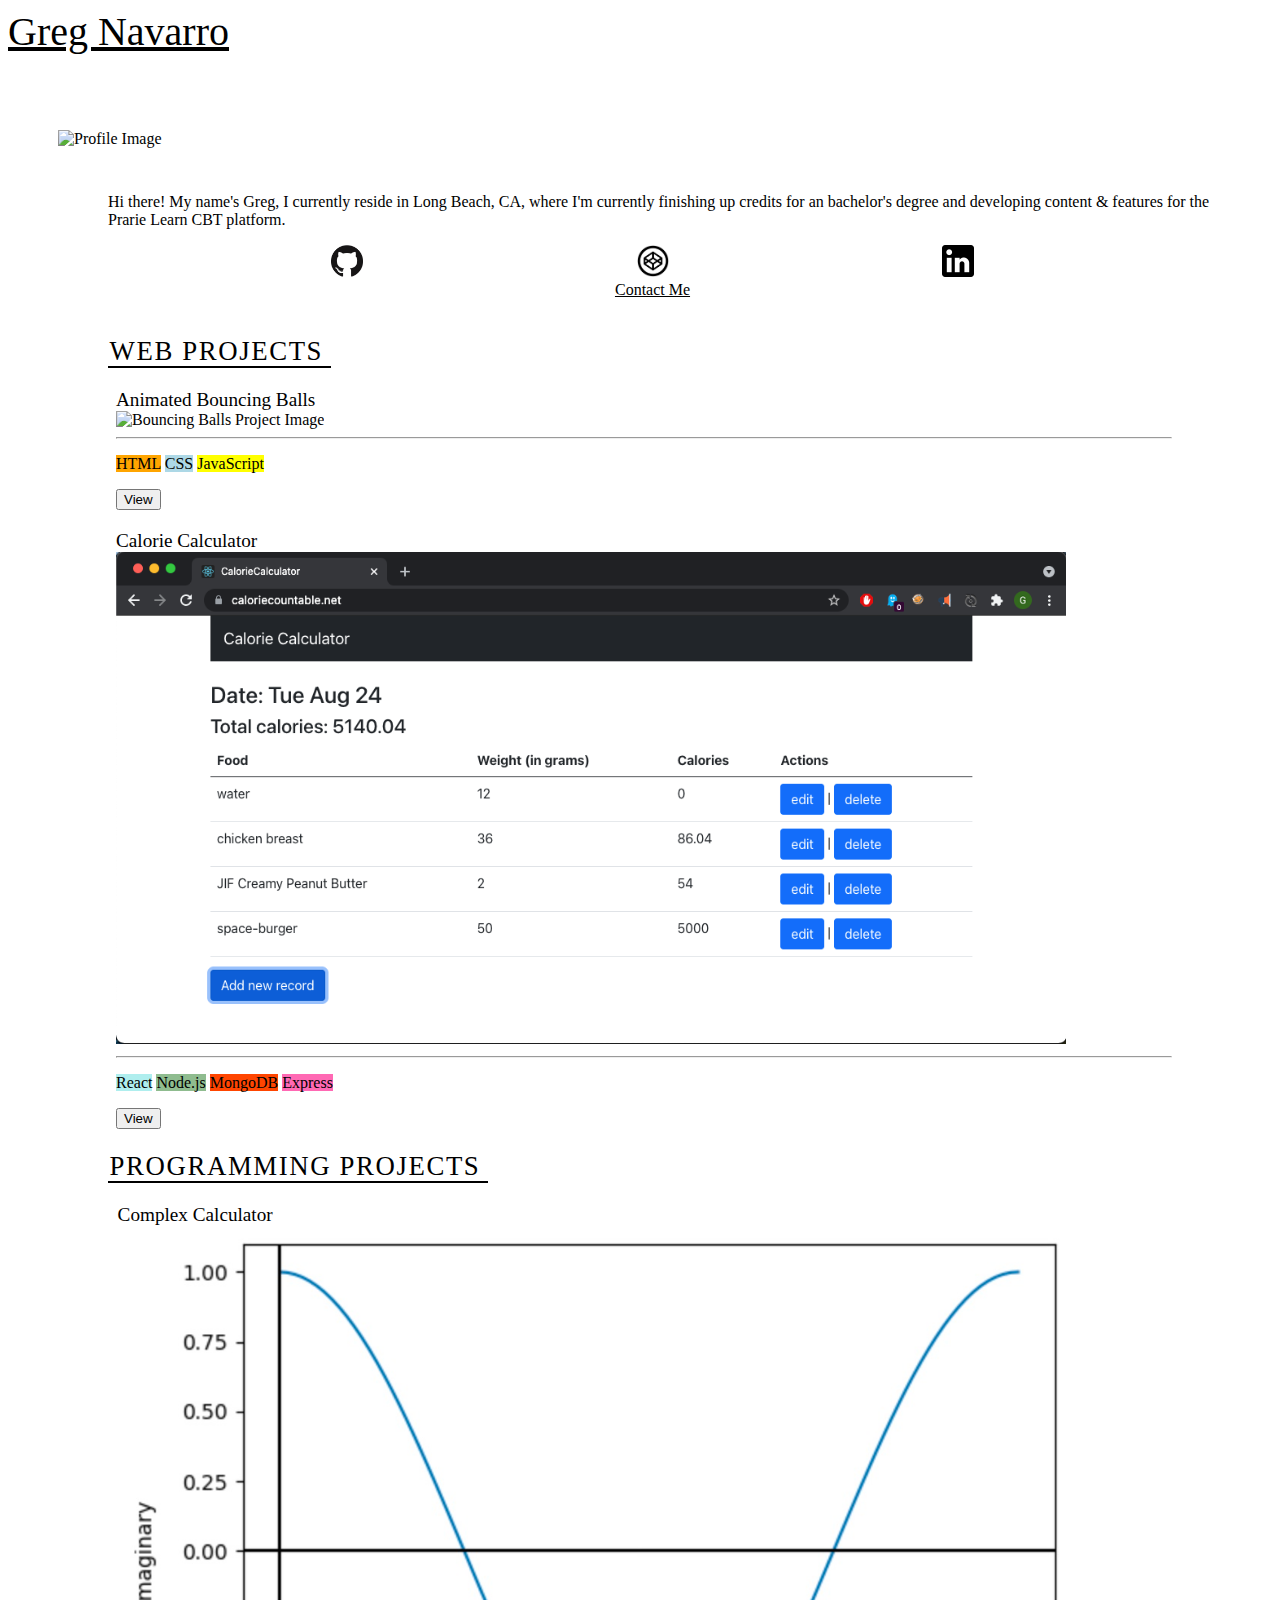
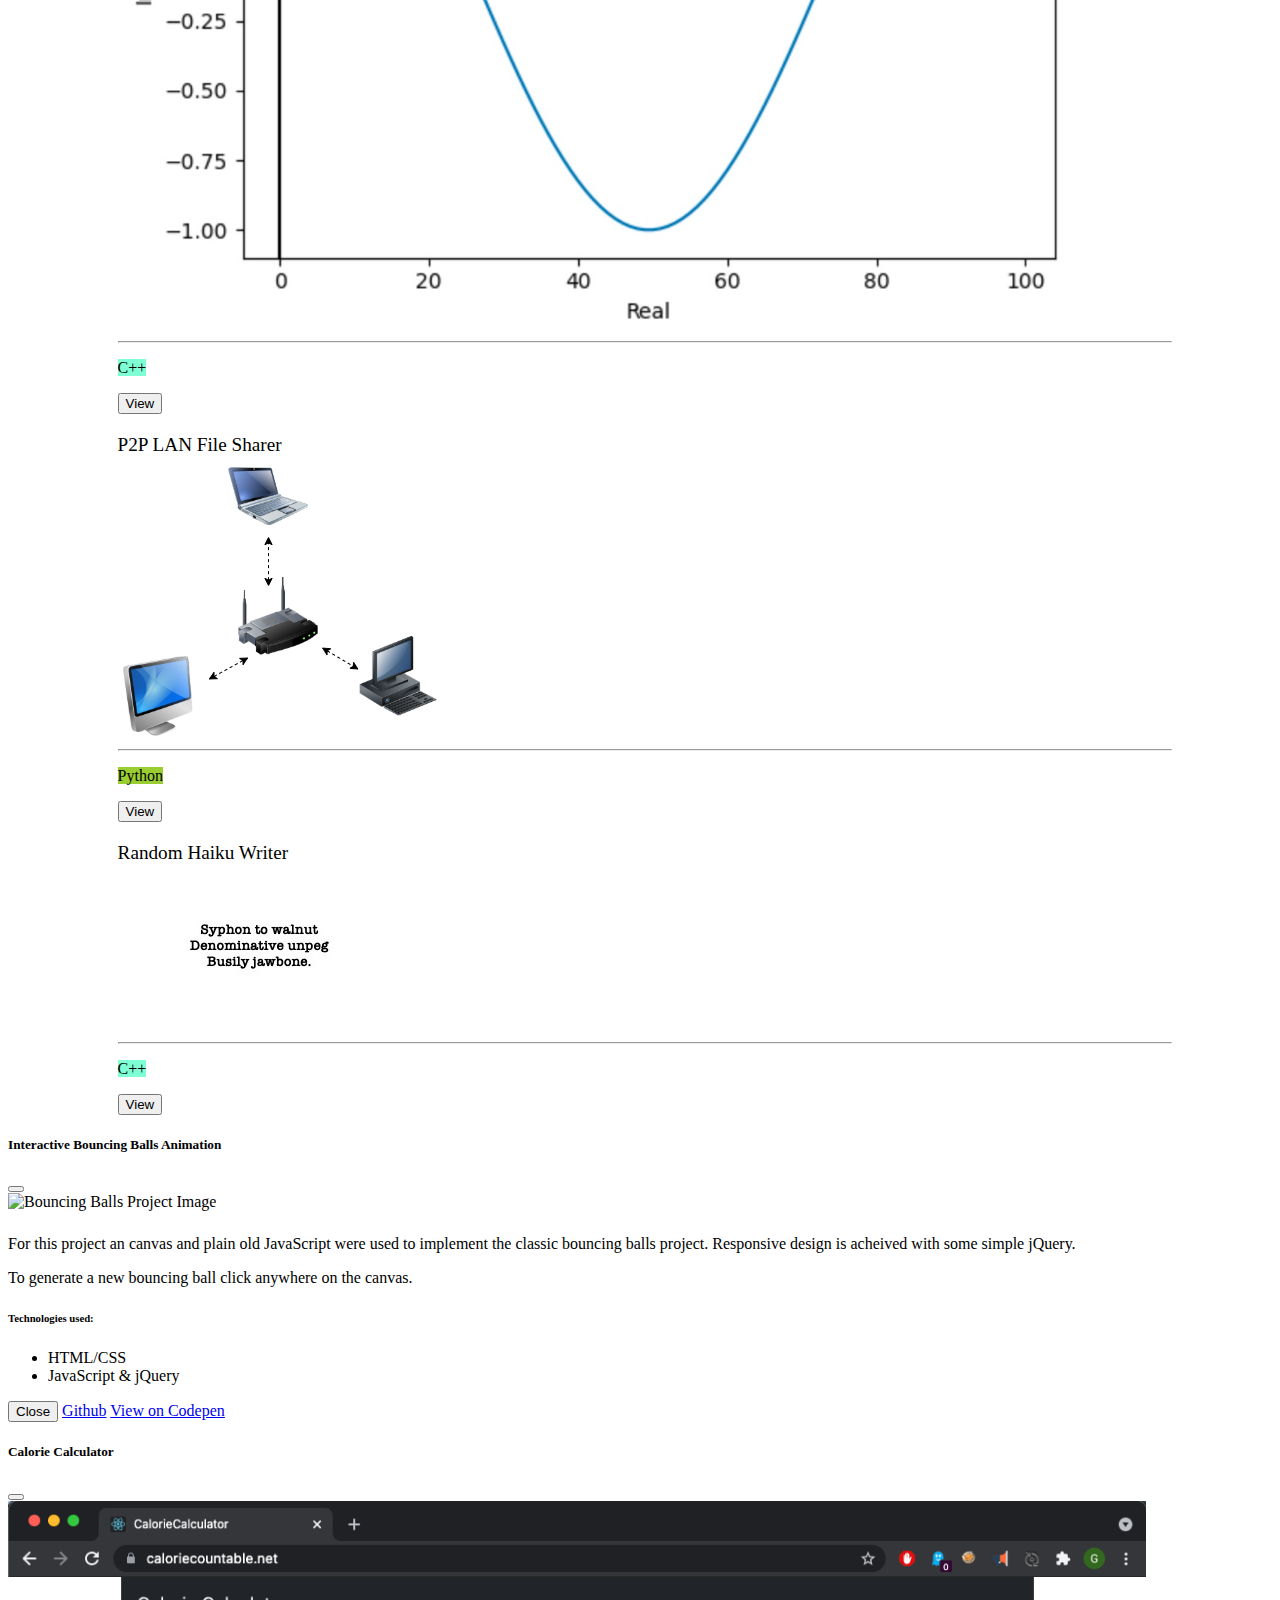
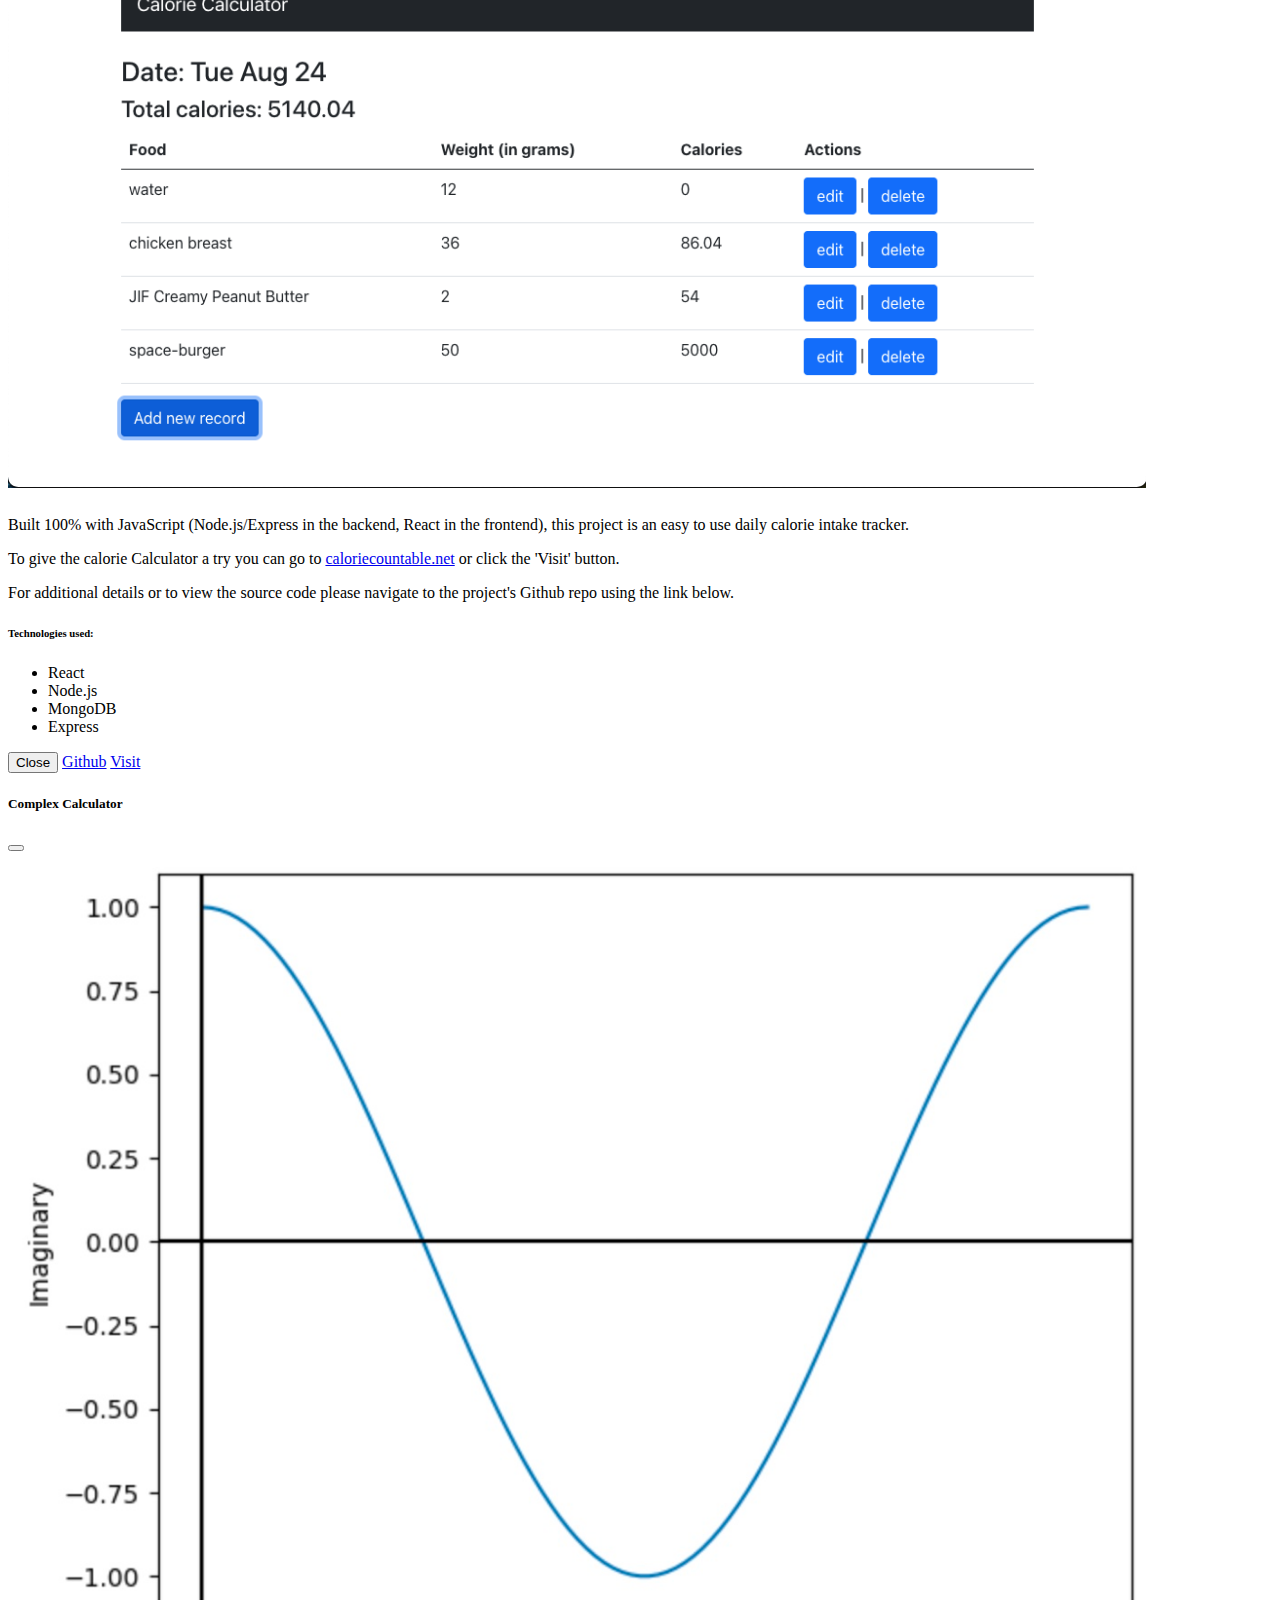
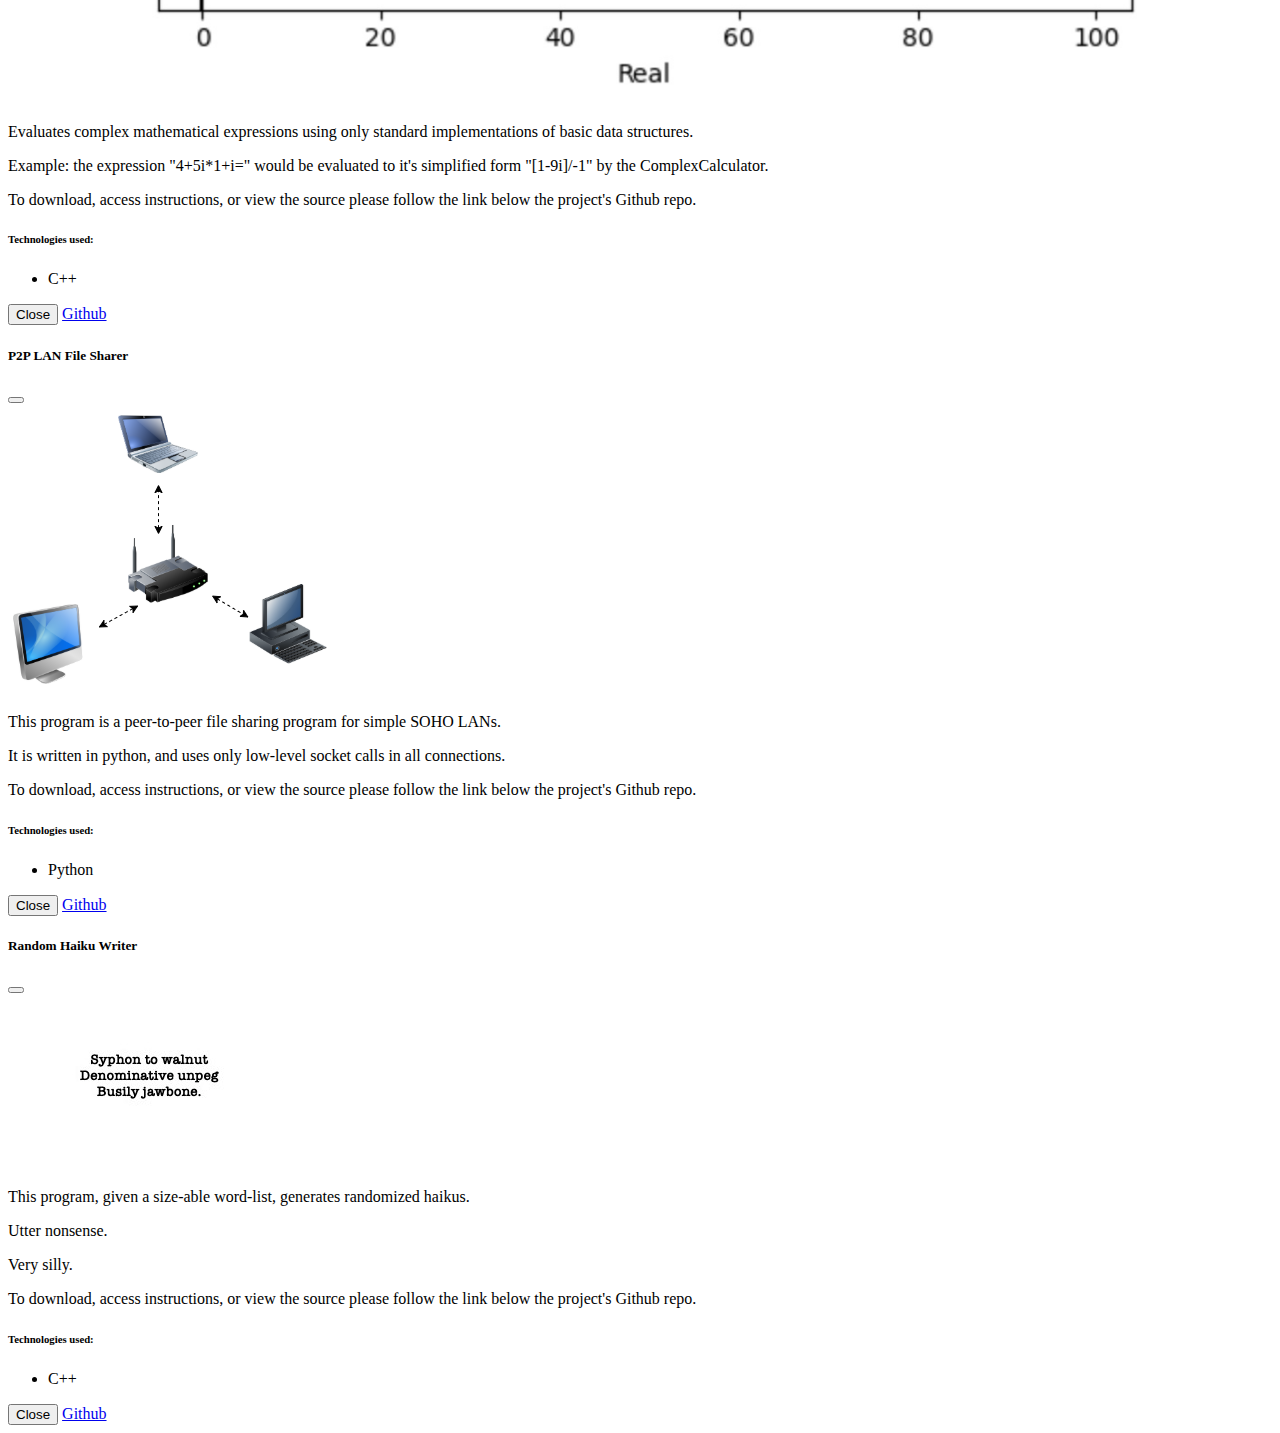
==== commit f2ba1bd3: "Change p tag to div tag" ====
--- a/index.html
+++ b/index.html
@@ -32,7 +32,7 @@
           <!-- Linkedin link -->
           <a href="https://www.linkedin.com/in/gregory-litman-navarro-3b8a60149/"><img id="linkedin-logo" src="images/linkedin-logo.png" alt="linkedin"></a>
         </div>
-        <p id="contact-me" ><a href="mailto:gregorylitmannavarro@gmail.com">Contact Me</a></p>
+        <div id="contact-me" ><a href="mailto:gregorylitmannavarro@gmail.com">Contact Me</a></div>
       </div>
 
       <!-- Right column -->
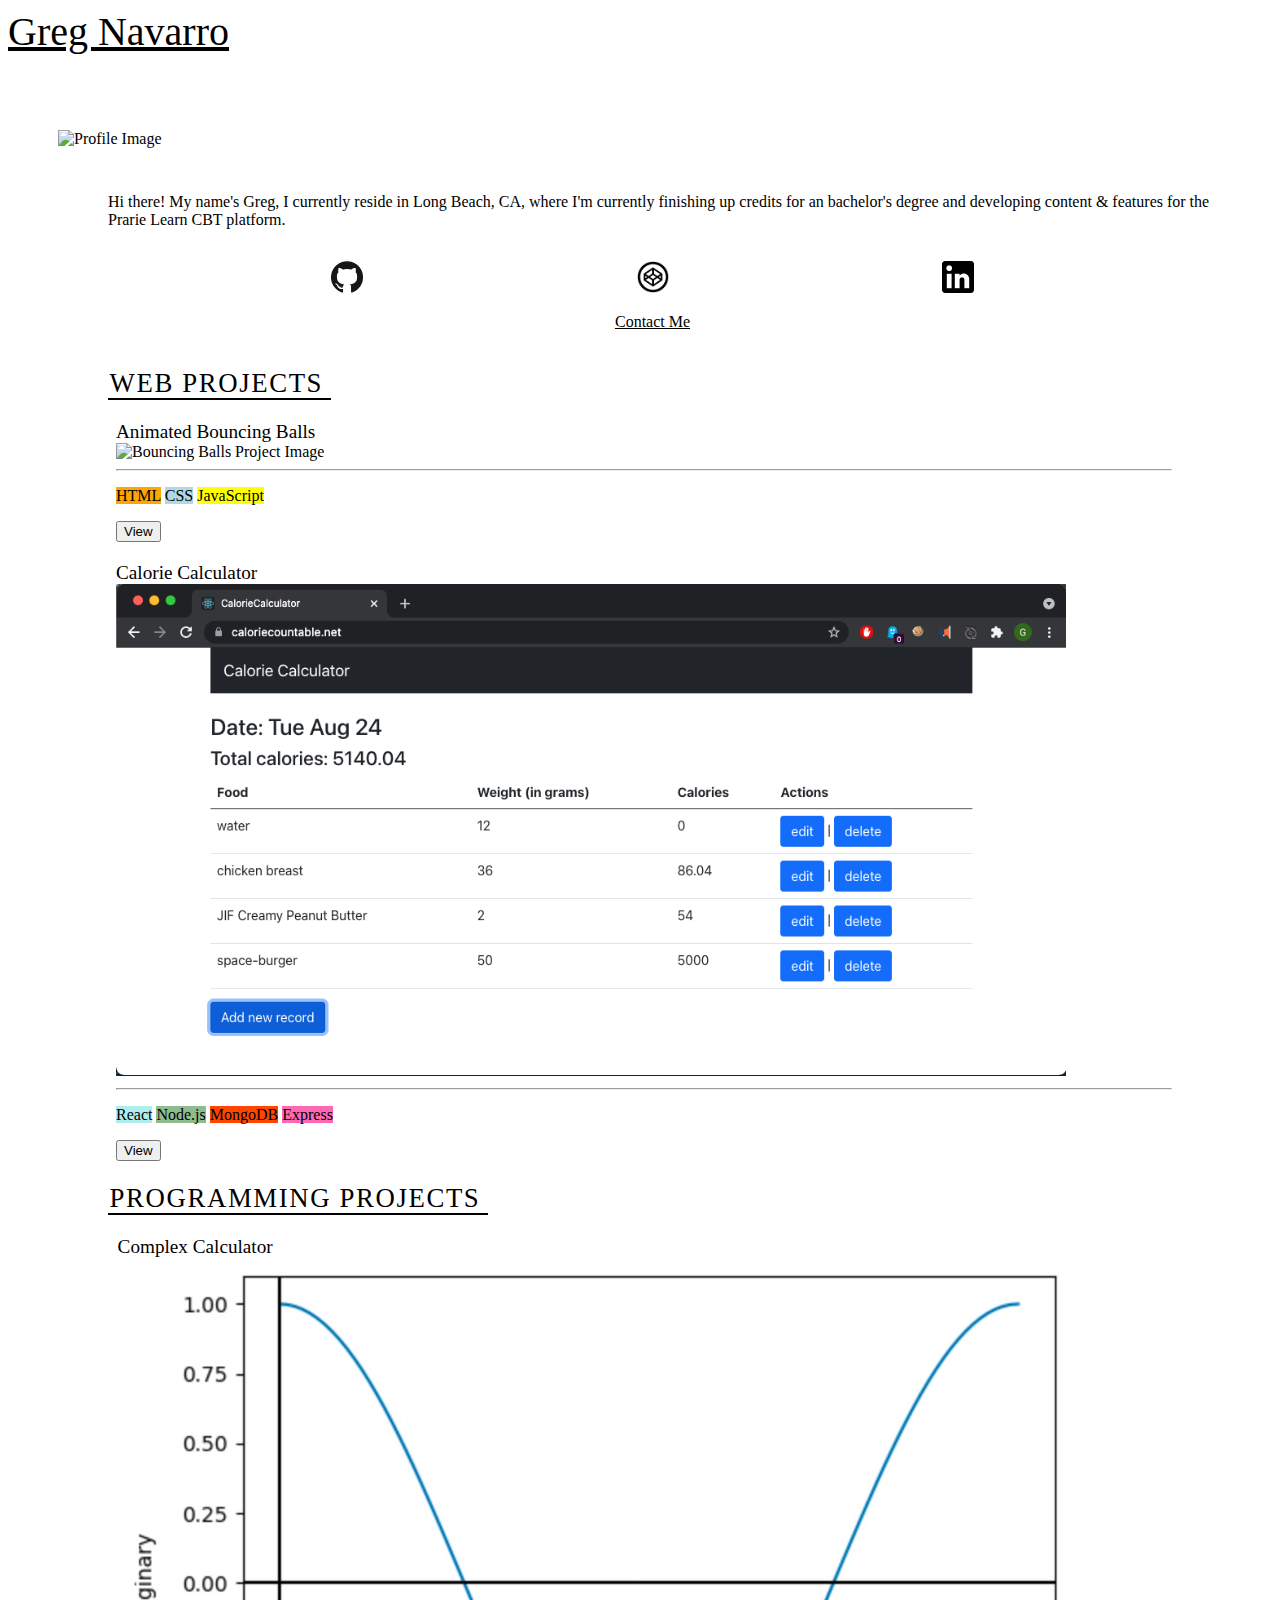
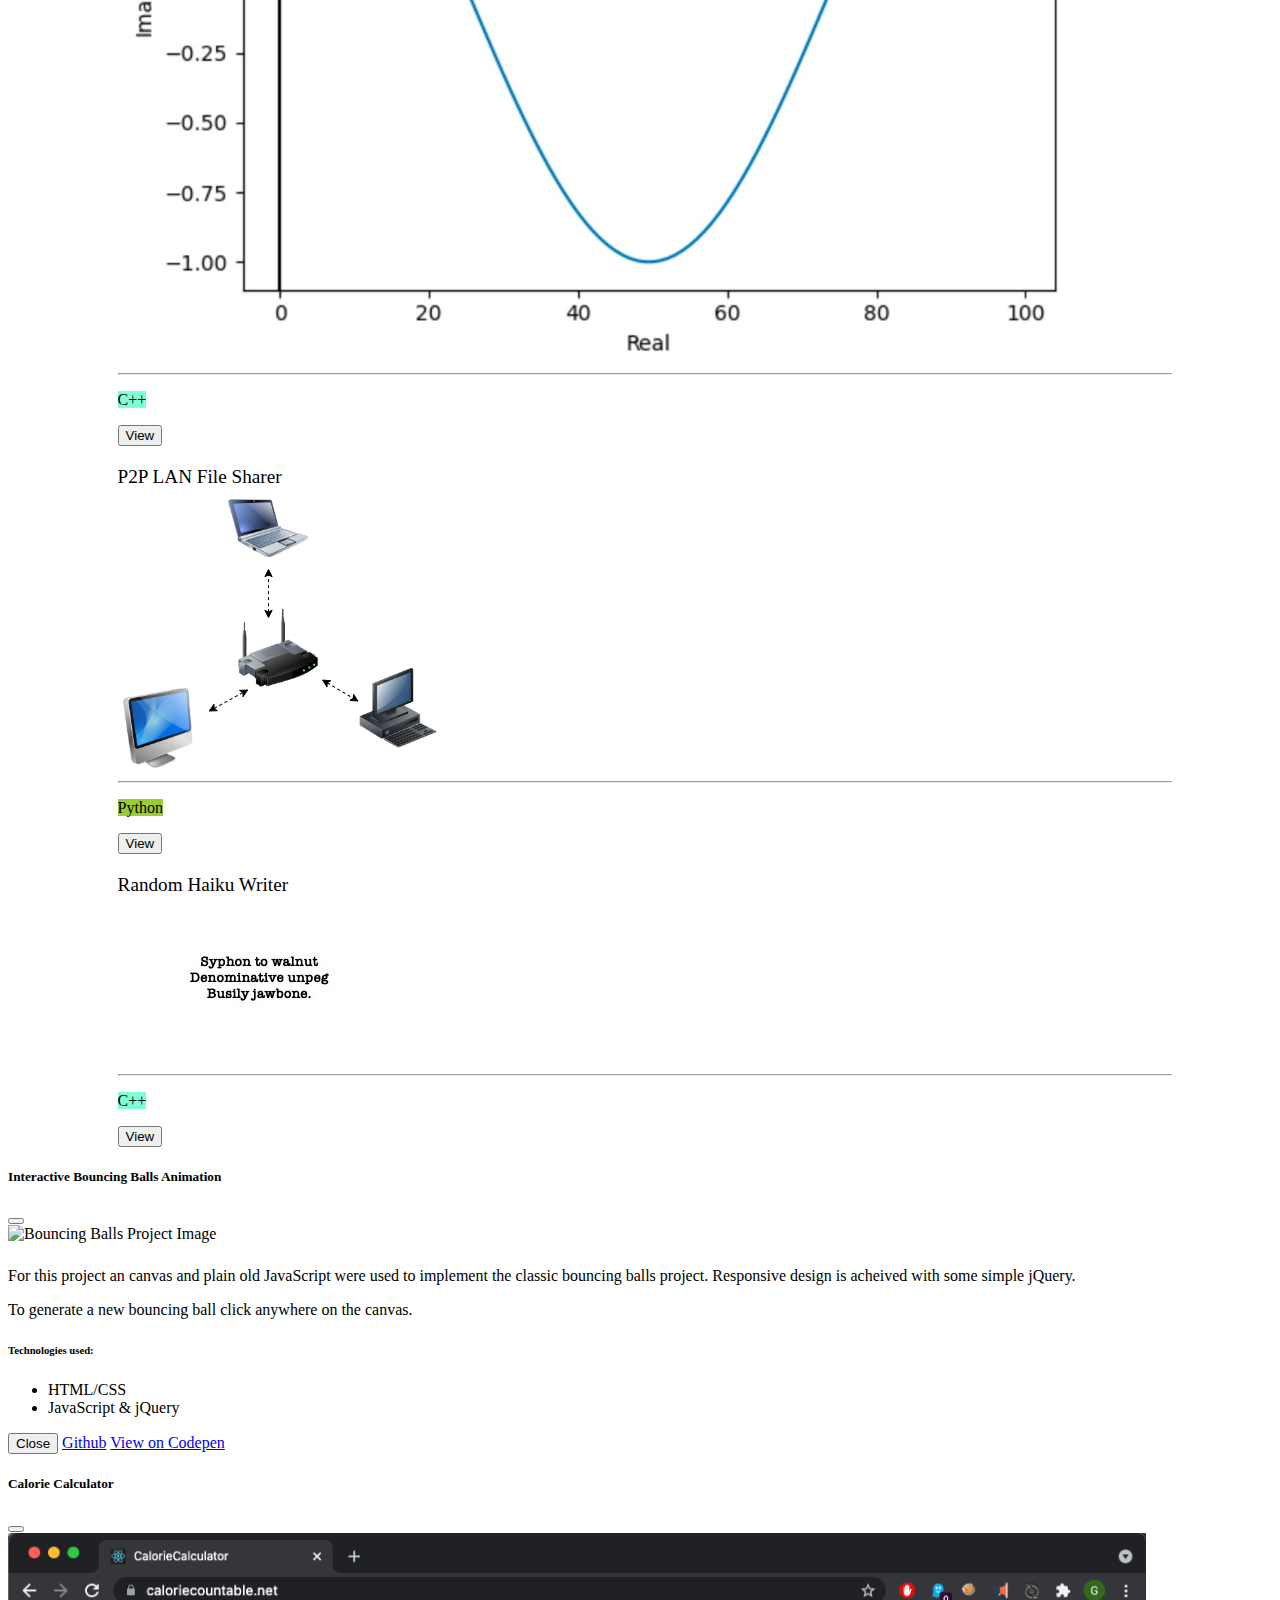
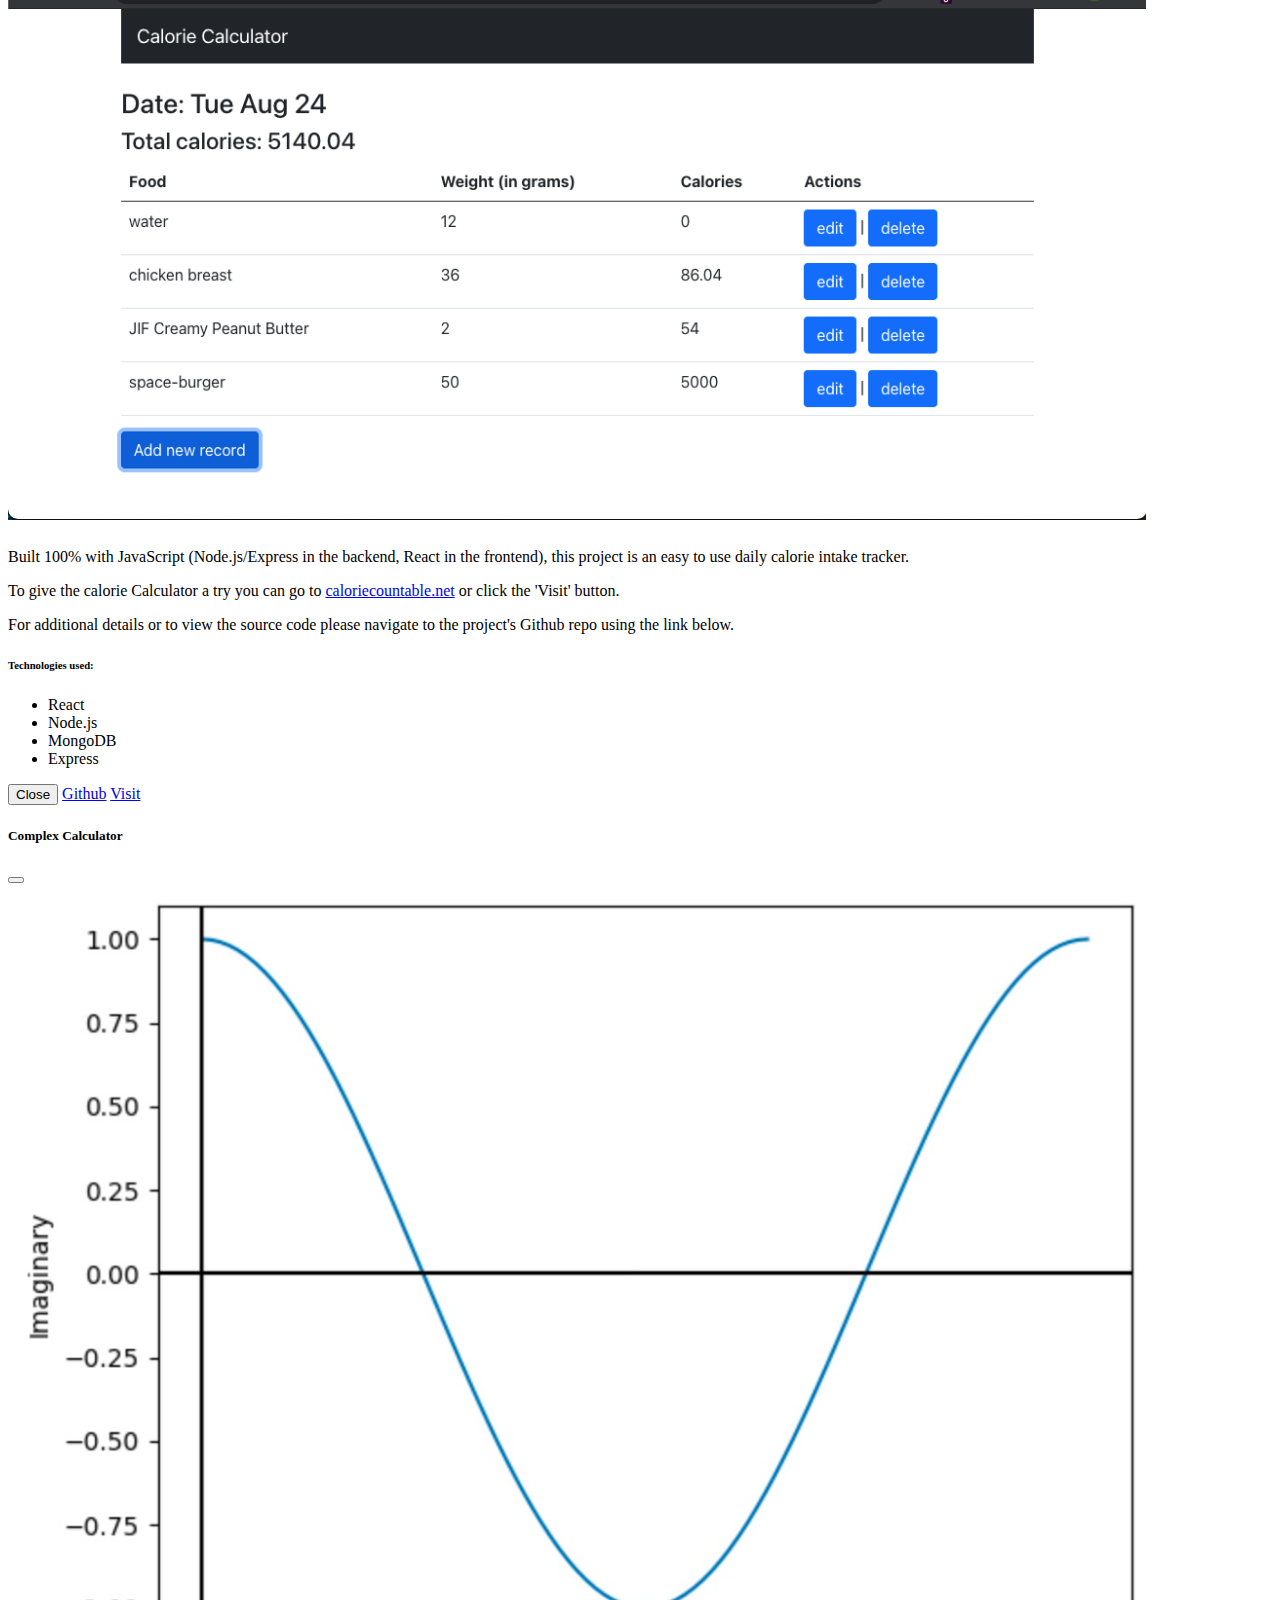
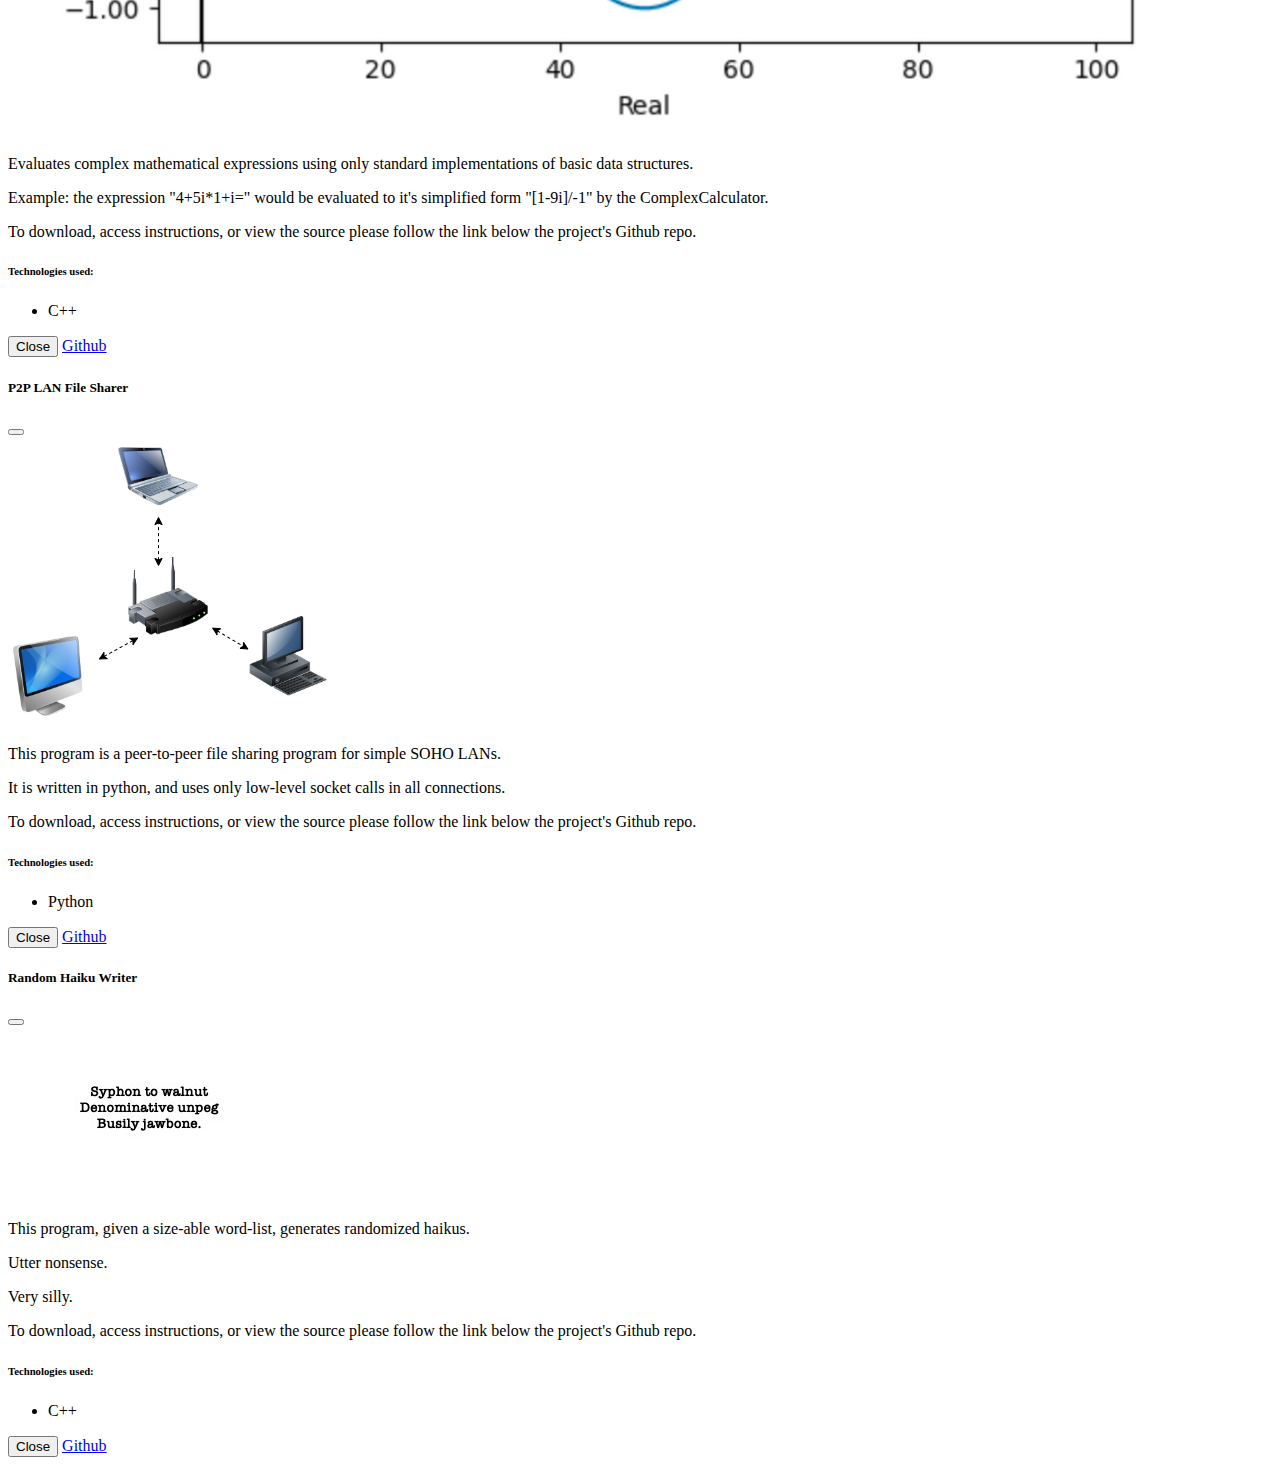
==== commit e9e2b3d3: "Move styles inline for temporary deploy" ====
--- a/index.html
+++ b/index.html
@@ -24,15 +24,15 @@
       <div class="col-sm-12 col-md-4" id="left">
         <img class="rounded-circle mx-auto d-block profileimage" src="https://avatars.githubusercontent.com/u/26580715?v=4" alt="Profile Image">
         <p class="px-4">Hi there! My name's Greg, I currently reside in Long Beach, CA, where I'm currently finishing up credits for an bachelor's degree and developing content & features for the Prarie Learn CBT platform.</p>
-        <div class="link-icon-cont">
+        <div class="link-icon-cont" style="display: flex; justify-content: space-evenly;">
           <!-- Github link -->
-          <a href="https://github.com/greg-navarro"><img id="github-logo" src="images/GitHub-Mark-120px-plus.png" alt="github"></a>
+          <a href="https://github.com/greg-navarro"><img id="github-logo" src="images/GitHub-Mark-120px-plus.png" alt="github" style="width: 2rem; height: auto; margin-top: 1rem;"></a>
           <!-- Codepen link -->
-          <a href="https://codepen.io/gregnavarro"><img id="codepen-logo" src="images/Button-Black-Large.png" alt="codepen"></a>
+          <a href="https://codepen.io/gregnavarro"><img id="codepen-logo" src="images/Button-Black-Large.png" alt="codepen" style="width: 2rem; height: auto; margin-top: 1rem;"></a>
           <!-- Linkedin link -->
-          <a href="https://www.linkedin.com/in/gregory-litman-navarro-3b8a60149/"><img id="linkedin-logo" src="images/linkedin-logo.png" alt="linkedin"></a>
-        </div>
-        <div id="contact-me" ><a href="mailto:gregorylitmannavarro@gmail.com">Contact Me</a></div>
+          <a href="https://www.linkedin.com/in/gregory-litman-navarro-3b8a60149/"><img id="linkedin-logo" src="images/linkedin-logo.png" alt="linkedin" style="width: 2rem; height: auto; margin-top: 1rem;"></a>
+        </div>
+        <div id="contact-me" style="text-align: center; color: black; padding-left: auto; padding-right: auto; margin-top: 1rem;"><a style="color: black;" href="mailto:gregorylitmannavarro@gmail.com">Contact Me</a></div>
       </div>
 
       <!-- Right column -->
--- a/css/styles.css
+++ b/css/styles.css
@@ -133,6 +133,7 @@
 .link-icon-cont img {
 	width: 2rem;
 	height: auto;
+	margin-top: 1rem;
 }
 
  /* #github-logo {
@@ -151,6 +152,7 @@
 	color: black;
 	padding-left: auto;
 	padding-right: auto;
+	margin-top: 1rem;
 }
 
 #contact-me a {
